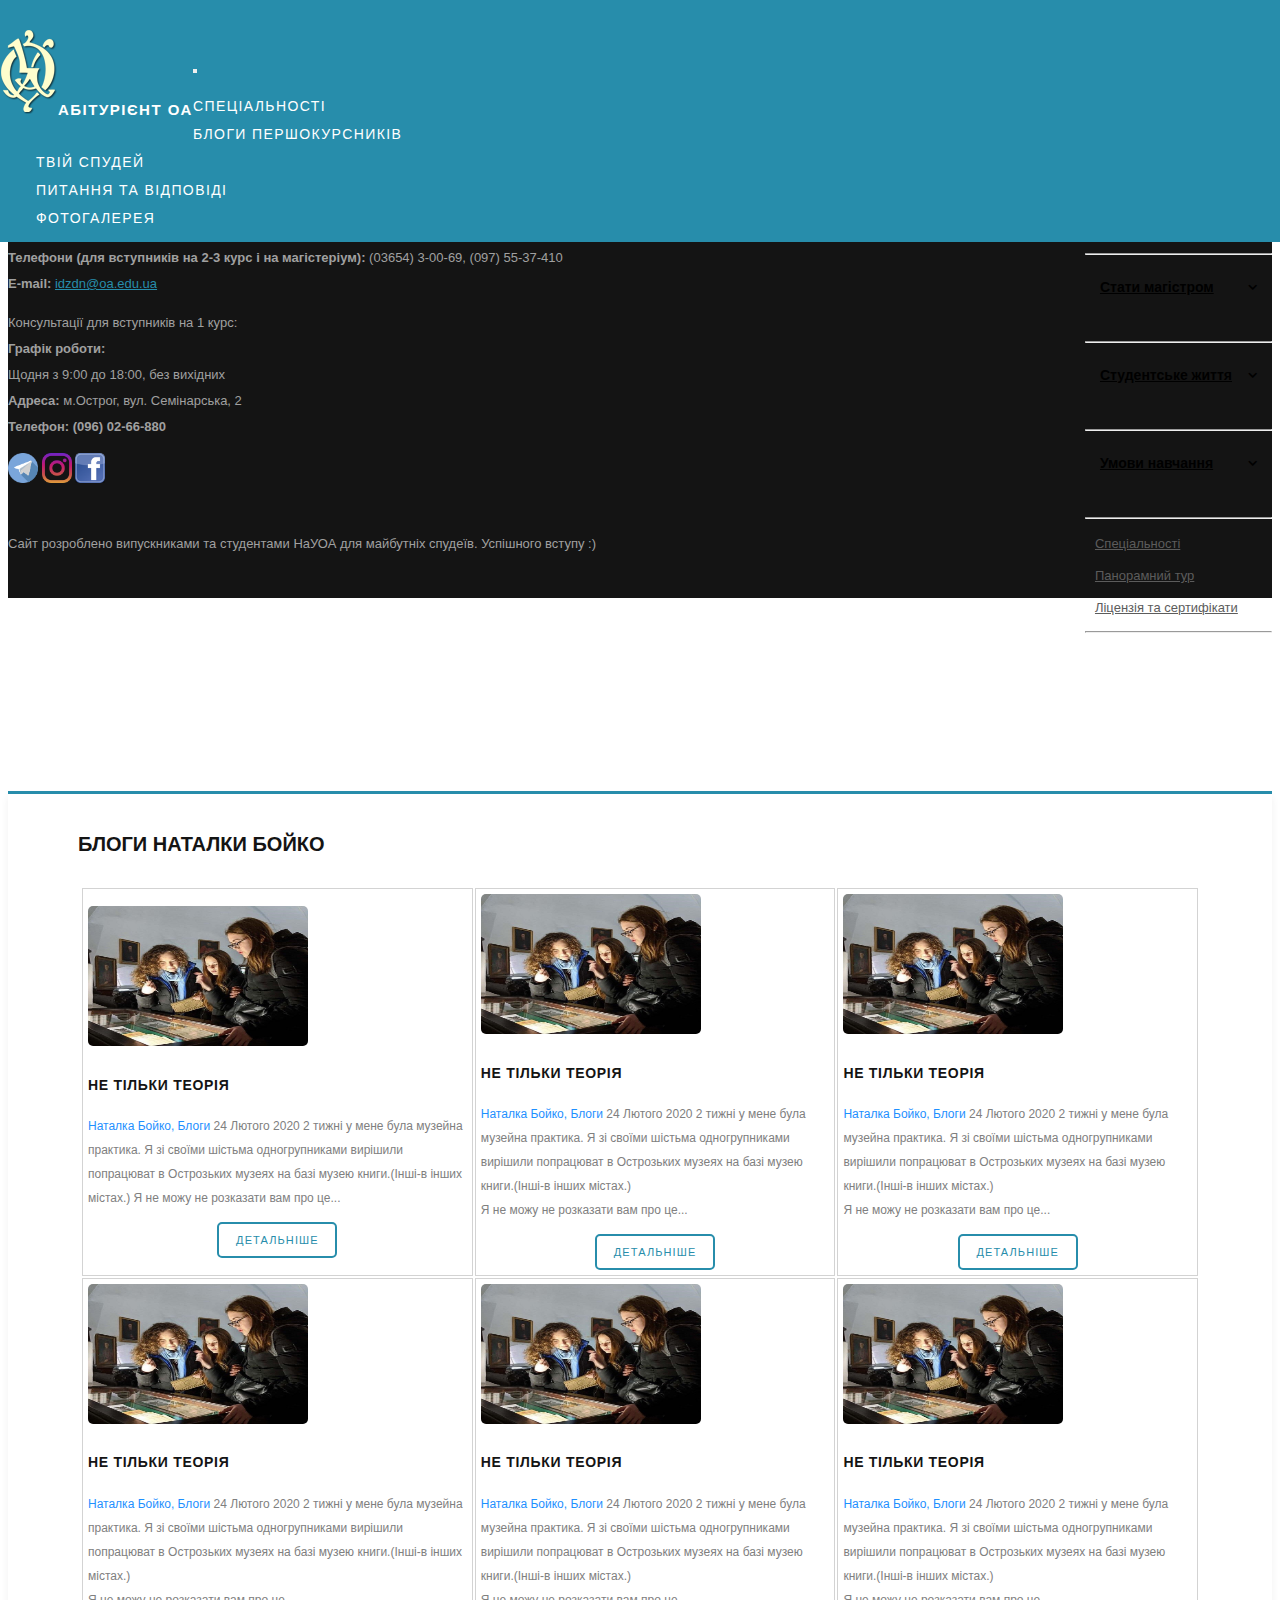
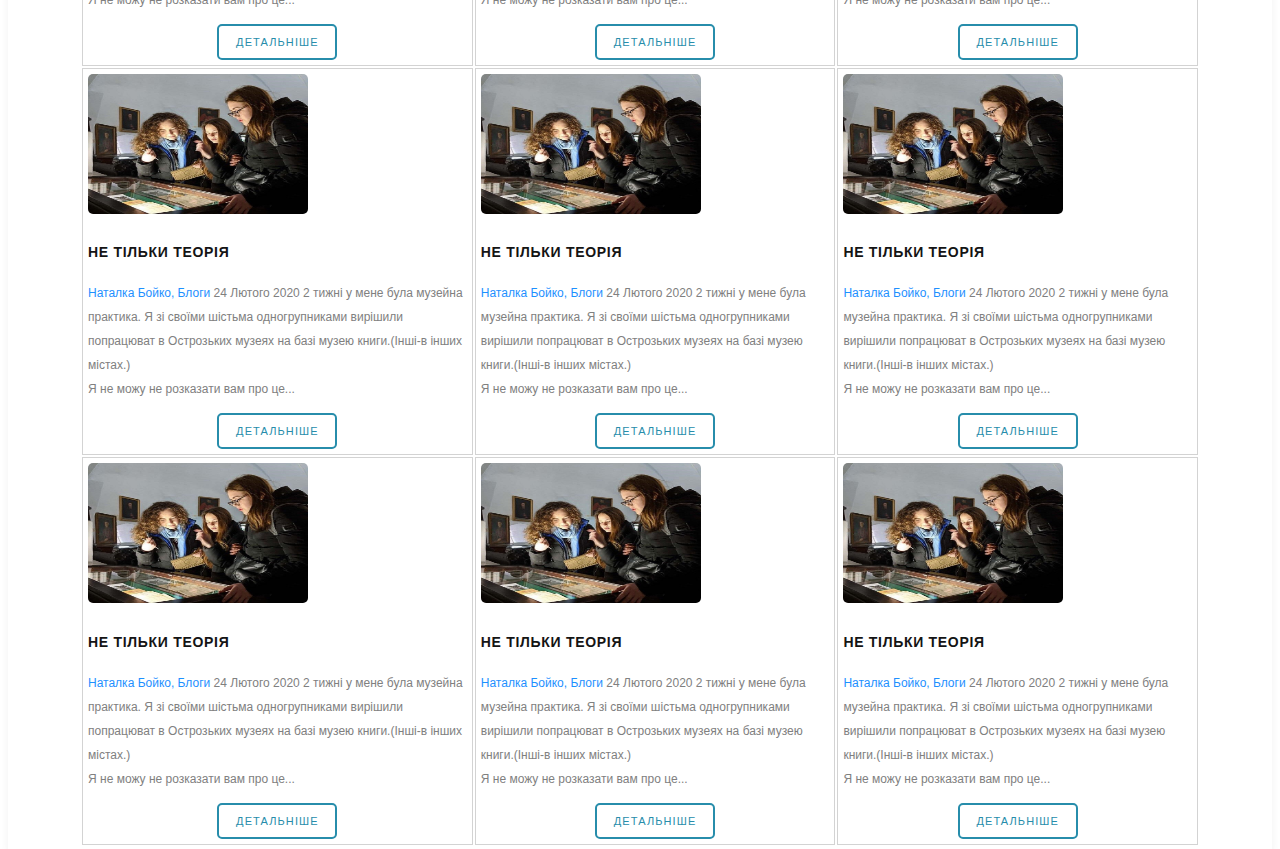
==== blog2.html @ a902b297 "blog2" ====
<!DOCTYPE HTML>
<html>

<head>
  <meta charset="utf-8">
  <meta name="viewport" content="width=device-width, initial-scale=1">
  <title></title>

  <!-- Favicons -->

 

  <!-- Fonts -->

 
  <!-- Styles -->

  <link href="css/style.css" rel="stylesheet" media="screen">
  <link href="style.css" rel="stylesheet" media="screen">
  <script src="https://code.jquery.com/jquery-3.2.1.js"></script>
  <link href="https://maxcdn.bootstrapcdn.com/font-awesome/4.7.0/css/font-awesome.min.css" rel="stylesheet">
  
  <script>
    $(document).ready(function () {

        $('.panel-heading-acc').click(function () {
            $(this).toggleClass('in').next().slideToggle();
            $('.panel-heading-acc').not(this).removeClass('in').next().slideUp();
        });

    });
    $(document).ready(function () {

$('.panel-heading-menu').click(function () {
    $(this).toggleClass('in').next().slideToggle();
    $('.panel-heading-menu').not(this).removeClass('in').next().slideUp();
});

});
</script>

</head>

<body>
    <header id="top" class="navbar headerfixed">
       <div class="container ">
       
        <div class="navbar-header">
          <button type="button" class="navbar-toggle collapsed" data-toggle="collapse" data-target="#navbar-collapse">
            <span class="sr-only">Показати навігацію</span>
            <span class="icon-bar"></span>
            <span class="icon-bar"></span>
            <span class="icon-bar"></span>
          </button>
          <a href="#home" class="brand a_ js-target-scroll">
            <span class="text-primary"><img src="logoeblem.png" id="emblem" alt="IT"/>Абітурієнт ОА
          </a>
        </div>
        <div class="collapse navbar-collapse" id="navbar-collapse">
          <ul class="nav navbar-nav navbar-right">
            <li >
              <a href="#profession" class="js-target-scroll">Спеціальності</a>
            </li>
            <li>
              <a href="#blogs" class="js-target-scroll">Блоги першокурсників</a>
            </li>
            <li>
              <a href="#spudei" class="js-target-scroll">Твій спудей</a>
            </li>
            <li>
              <a href="#answer" class="js-target-scroll">Питання та відповіді</a>
            </li>
            <li>
                <a href="#gallery" class="js-target-scroll">Фотогалерея</a>
            </li>
          </ul>
        </div>
      </div>  
    </header>

    <!-- Home -->

<div class="container "> 
<div class="col-lg-3 col-md-3 col-sm-12 col-12 menu">

    <div class="panel-accordion">
        <div class="panel-heading-menu">
            <a href="#panel" ><b>Стати бакалавром</b></a>
        </div>
        <div class="panel-collapses">
            <div class="panel-body-acc">
                <a class="p_menu" href="#">Перелік конкурсних предметів 2020</a></br>
                <a class="p_menu" href="#">Документи та строки прийому</a></br>
                <a class="p_menu" href="#">Максимальні обсяги та кваліфіковані</br> мініуми дуржавного замовлення 2019</a></br>
                <a class="p_menu" href="#">Вартість навчання</a></br>
                <a class="p_menu" href="#">Розрахунок конкурсного бала</a></br>
                <a class="p_menu" href="#">Графіки вступних випробувань</a></br>
                <a class="p_menu" href="#">Програми вступних випробувань</a></br>
                <a class="p_menu" href="#">Спеціальні умови на здобуття вищої освіти</a></br>
                <a class="p_menu" href="#">Сільський коефіцієнт</a></br>
                <a class="p_menu" href="#">Питання та відповіді</a>
        </div>
    </div>
    </div>
    <hr>
    <div class="panel-accordion">
        <div class="panel-heading-menu">
            <a href="#panel"><b>Стати магістром</b></a>
        </div>
        <div class="panel-collapses">
            <div class="panel-body-acc">
                <a class="p_menu" href="#">Документи та строки прийому</a></br>
                <a class="p_menu" href="#">Розклади вступних випробувань</a></br>
                <a class="p_menu" href="#">Програми вступних випробувань</a></br>
                <a class="p_menu" href="#">Державне замовлення</a></br>
                <a class="p_menu" href="#">Вартість навчання</a></br>
                <a class="p_menu" href="#">Зно для вступу на магістратуру</a>
        </div>
    </div>
    </div>

    <hr>
    <div class="panel-accordion">
        <div class="panel-heading-menu">
            <a href="#panel"><b>Студентське життя</b></a>
        </div>
        <div class="panel-collapses">
            <div class="panel-body-acc">
                <a class="p_menu" href="#">Студентське радіо</a></br>
                <a class="p_menu" href="#">Традиційні заходи</a></br>
                <a class="p_menu" href="#">Спортивні секції</a></br>
                <a class="p_menu" href="#">Спортивні змагання</a></br>
                <a class="p_menu" href="#">Сертифікатні програми</a></br>
                <a class="p_menu" href="#">Військова кафедра</a></br>
                <a class="p_menu" href="#">Братство спудеїв</a></br>
        </div>
    </div>
    </div>
    <hr>
    <div class="panel-accordion">
        <div class="panel-heading-menu">
            <a href="#panel"><b>Умови навчання</b></a>
        </div>
        <div class="panel-collapses">
            <div class="panel-body-acc">
                <a class="p_menu" href="#">Студентське радіо</a></br>
                <a class="p_menu" href="#">Традиційні заходи</a></br>
                <a class="p_menu" href="#">Спортивні секції</a></br>
                <a class="p_menu" href="#">Спортивні змагання</a></br>
                <a class="p_menu" href="#">Сертифікатні програми</a></br>
                <a class="p_menu" href="#">Військова кафедра</a></br>
                <a class="p_menu" href="#">Братство спудеїв</a></br>
        </div>
    </div>
    </div>
    <hr>
<a class="p_menu" href="#">Спеціальності</a></br>
<a class="p_menu" href="#">Панорамний тур</a></br>
<a class="p_menu" href="#">Ліцензія та сертифікати</a></br>
<hr>
</div>
<div class="col-lg-9 col-md-9 col-sm-12  col-12 contain" >
   

        <div class="card card_b">
            <div class="card-body ">
                <p class="p_blog"><b>БЛОГИ НАТАЛКИ БОЙКО</b></p>
                <table>
                    <tr> 
                        <td>
<img src="./blog2.jpg" alt="face" class="rounded img_blog"/>
<h4>НЕ ТІЛЬКИ ТЕОРІЯ</h4>
<p class="p_cards">
    <span>Наталка Бойко, Блоги </span> 24 Лютого 2020
    2 тижні у мене була музейна практика.
    Я зі своїми шістьма одногрупниками вирішили 
    попрацюват в Острозьких музеях на базі музею
    книги.(Інші-в інших містах.)
    Я не можу не розказати вам про це...
</p>
<button type="button" class="more btn btn-outline-info">Детальніше</button>
                        </td>
                        <td><img src="./blog2.jpg" alt="face" class=" rounded-circle img_blog"/>
                            <h4>НЕ ТІЛЬКИ ТЕОРІЯ</h4>
                            <p class="p_cards">
                                <span>Наталка Бойко, Блоги </span> 24 Лютого 2020
                                2 тижні у мене була музейна практика.
                                Я зі своїми шістьма одногрупниками вирішили 
                                попрацюват в Острозьких музеях на базі музею
                                книги.(Інші-в інших містах.)<br>
                                Я не можу не розказати вам про це...
                            </p>
                            <button type="button" class="more btn btn-outline-info">Детальніше</button></td>
                        <td><img src="./blog2.jpg" alt="face" class="rounded img_blog"/>
                            <h4>НЕ ТІЛЬКИ ТЕОРІЯ</h4>
                            <p class="p_cards">
                                <span>Наталка Бойко, Блоги </span> 24 Лютого 2020
                                2 тижні у мене була музейна практика.
                                Я зі своїми шістьма одногрупниками вирішили 
                                попрацюват в Острозьких музеях на базі музею
                                книги.(Інші-в інших містах.)<br>
                                Я не можу не розказати вам про це...
                            </p>
                            <button type="button" class="more btn btn-outline-info">Детальніше</button>
                        </td>
                   
                        </tr>
                        <tr> 
                            <td>
    <img src="./blog2.jpg" alt="face" class="rounded img_blog"/>
    <h4>НЕ ТІЛЬКИ ТЕОРІЯ</h4>
    <p class="p_cards">
        <span>Наталка Бойко, Блоги </span> 24 Лютого 2020
        2 тижні у мене була музейна практика.
        Я зі своїми шістьма одногрупниками вирішили 
        попрацюват в Острозьких музеях на базі музею
        книги.(Інші-в інших містах.)<br>
        Я не можу не розказати вам про це...
    </p>
    <button type="button" class="more btn btn-outline-info">Детальніше</button>
                            </td>
                            <td><img src="./blog2.jpg" alt="face" class="rounded img_blog"/>
                                <h4>НЕ ТІЛЬКИ ТЕОРІЯ</h4>
                                <p class="p_cards">
                                    <span>Наталка Бойко, Блоги </span> 24 Лютого 2020
                                    2 тижні у мене була музейна практика.
                                    Я зі своїми шістьма одногрупниками вирішили 
                                    попрацюват в Острозьких музеях на базі музею
                                    книги.(Інші-в інших містах.)<br>
                                    Я не можу не розказати вам про це...
                                </p>
                                <button type="button" class="more btn btn-outline-info">Детальніше</button></td>
                            <td><img src="./blog2.jpg" alt="face" class="rounded img_blog"/>
                                <h4>НЕ ТІЛЬКИ ТЕОРІЯ</h4>
                                <p class="p_cards">
                                    <span>Наталка Бойко, Блоги </span> 24 Лютого 2020
                                    2 тижні у мене була музейна практика.
                                    Я зі своїми шістьма одногрупниками вирішили 
                                    попрацюват в Острозьких музеях на базі музею
                                    книги.(Інші-в інших містах.)<br>
                                    Я не можу не розказати вам про це...
                                </p>
                                <button type="button" class="more btn btn-outline-info">Детальніше</button></td>
                       
                            </tr>
                        <tr> 
                                <td>
        <img src="./blog2.jpg" alt="face" class="rounded img_blog"/>
        <h4>НЕ ТІЛЬКИ ТЕОРІЯ</h4>
        <p class="p_cards">
            <span>Наталка Бойко, Блоги </span>24 Лютого 2020
            2 тижні у мене була музейна практика.
            Я зі своїми шістьма одногрупниками вирішили 
            попрацюват в Острозьких музеях на базі музею
            книги.(Інші-в інших містах.)<br>
            Я не можу не розказати вам про це...
        </p><button type="button" class="more btn btn-outline-info">Детальніше</button>
                                </td>
                                <td><img src="./blog2.jpg" alt="face" class="rounded img_blog"/>
                                    <h4>НЕ ТІЛЬКИ ТЕОРІЯ</h4>
                                    <p class="p_cards">
                                        <span>Наталка Бойко, Блоги </span>24 Лютого 2020
                                        2 тижні у мене була музейна практика.
                                        Я зі своїми шістьма одногрупниками вирішили 
                                        попрацюват в Острозьких музеях на базі музею
                                        книги.(Інші-в інших містах.)<br>
                                        Я не можу не розказати вам про це...
                                    </p>
                                    <button type="button" class="more btn btn-outline-info">Детальніше</button></td>
                                <td><img src="./blog2.jpg" alt="face" class="rounded img_blog"/>
                                    <h4>НЕ ТІЛЬКИ ТЕОРІЯ</h4>
                                    <p class="p_cards">
                                        <span>Наталка Бойко, Блоги </span>24 Лютого 2020
                                        2 тижні у мене була музейна практика.
                                        Я зі своїми шістьма одногрупниками вирішили 
                                        попрацюват в Острозьких музеях на базі музею
                                        книги.(Інші-в інших містах.)<br>
                                        Я не можу не розказати вам про це...
                                    </p>
                                    <button type="button" class="more btn btn-outline-info">Детальніше</button></td>
                           
                                </tr>
                          
                                <tr> 
                                    <td>
            <img src="./blog2.jpg" alt="face" class="rounded img_blog"/>
            <h4>НЕ ТІЛЬКИ ТЕОРІЯ</h4>
            <p class="p_cards">
                <span>Наталка Бойко, Блоги </span> 24 Лютого 2020
                2 тижні у мене була музейна практика.
                Я зі своїми шістьма одногрупниками вирішили 
                попрацюват в Острозьких музеях на базі музею
                книги.(Інші-в інших містах.)<br>
                Я не можу не розказати вам про це...
            </p><button type="button" class=" more btn btn-outline-info">Детальніше</button>
                                    </td>
                                    <td><img src="./blog2.jpg" alt="face" class="rounded img_blog"/>
                                        <h4>НЕ ТІЛЬКИ ТЕОРІЯ</h4>
                                        <p class="p_cards">
                                            <span>Наталка Бойко, Блоги </span> 24 Лютого 2020
                                            2 тижні у мене була музейна практика.
                                            Я зі своїми шістьма одногрупниками вирішили 
                                            попрацюват в Острозьких музеях на базі музею
                                            книги.(Інші-в інших містах.)<br>
                                            Я не можу не розказати вам про це...
                                        </p>
                                        <button type="button" class="more btn btn-outline-info">Детальніше</button></td>
                                    <td><img src="./blog2.jpg" alt="face" class="rounded img_blog"/>
                                        <h4>НЕ ТІЛЬКИ ТЕОРІЯ</h4>
                                        <p class="p_cards">
                                            <span>Наталка Бойко, Блоги </span> 24 Лютого 2020
                                            2 тижні у мене була музейна практика.
                                            Я зі своїми шістьма одногрупниками вирішили 
                                            попрацюват в Острозьких музеях на базі музею
                                            книги.(Інші-в інших містах.)<br>
                                            Я не можу не розказати вам про це...
                                        </p>
                                        <button type="button" class="more btn-outline-info  btn">Детальніше</button></td>
                               
                                    </tr>
                                
                   </table> 






                    
              </div>
        </div>    
    </div>

</div>
    
 

 <footer id="footer" class="footer text-white">
    <div class="footer-bottom">
      <div class="container">
<div class="row">
<div class="col-md-4 col-lg-4">
 <p>Приймальна комісія</p>
 <p></p><strong>Графік роботи:</strong><br />
     Понеділок &#8211; п&#8217;ятниця: 9:00 &#8211; 17:00</p><br />
     <p><strong>Адреса:</strong> м.Острог, вул. Семінарська, 2<br />
     <strong>Телефони (для вступників на 2-3 курс і на магістеріум):</strong> (03654) 3-00-69, (097) 55-37-410<br />
     <strong>E-mail:</strong> <a href="mailto:idzdn@oa.edu.ua">idzdn@oa.edu.ua</a></p>
     </div>

<div class="col-md-4 col-lg-4">
<p>Консультації для вступників на 1 курс:<br />
<strong>Графік роботи:</strong><br />
Щодня з 9:00 до 18:00, без вихідних<br />
<strong>Адреса:</strong> м.Острог, вул. Семінарська, 2<br />
<strong>Телефон: (096) 02-66-880</strong></p>
</div>

<div class="col-md-4 col-lg-4">
   <a href="https://t.me/admissionoa2020" target="_blank"><img src="img\icons\telegram.png" class="inst" alt=""></a>
  <a href="https://www.instagram.com/ostrohacademy1576/" target="_blank" ><img src="img\icons\inst.png" class="inst" alt=""></a>
    <a href="https://www.facebook.com/vstupoa/" target="_blank" ><img src="img\icons\fb.png" class="inst" alt=""></a>
 <p ><br />Сайт розроблено випускниками та студентами НаУОА для майбутніх спудеїв. Успішного вступу :)</p>
 <p><!--BEGIN JIVOSITE CODE {literal} <br />
 <script type='text/javascript'>
 (function(){ var widget_id = 'gRzGGBAyOT';var d=document;var w=window;function l(){
 var s = document.createElement('script'); s.type = 'text/javascript'; s.async = true; s.src = '//code.jivosite.com/script/widget/'+widget_id; var ss = document.getElementsByTagName('script')[0]; ss.parentNode.insertBefore(s, ss);}if(d.readyState=='complete'){l();}else{if(w.attachEvent){w.attachEvent('onload',l);}else{w.addEventListener('load',l,false);}}})();</script><br />
 <!-- {/literal} END JIVOSITE CODE-->
</p>
 </div>                              
</div>
</div>
</div>
</footer> 

  
  

  <!-- Modals -->


  <!-- SCRIPTS -->

  <script src="js/jquery.min.js"></script>
  <script src="js/bootstrap.min.js"></script>
  <!-- <script src="js/jquery.viewport.js"></script>
  <script src="js/smoothscroll.js"></script>
  <script src="js/jquery.validate.min.js"></script>
  <script src="js/jquery.ajaxchimp.min.js"></script>
  <script src="js/jQuerySimpleCounter.js"></script>
  <script src="js/wow.min.js"></script>
  <script src="js/jquery.stellar.min.js"></script>
  <script src="js/jquery.magnific-popup.js"></script>
  <script src="js/owl.carousel.min.js"></script>
  <script src="js/imagesloaded.pkgd.js"></script>
  <script src="js/isotope.pkgd.min.js"></script>
  <script src="js/interface.js"></script> -->

</body>
</html>
---- css/style.css ----
/* ------------------------------------------------------------------------------

  Template Name: Revo Studio 
  Description: Revo Studio - Creative HTML Template
  Author: Murren
  Author URI: http://themeforest.net/user/murren20
  Version: 1.0
  
  1.  Global

      1.1 General
      1.2 Loader
      1.3 Typography
      1.4 Fields
      1.5 Buttons
      1.6 Icons
      1.7 Colors
      1.8 Backgrounds
      1.9 Content styles

  2.  Header 

      2.1 Brand
      2.2 Navigation
      2.3 Affix

  3.  Main
  4.  About

      4.1 Services

  5.  Portfolio

      5.1 Magnific popup

  6.  Team
  7.  Features
  8.  Reviews

      8.1 Owl carousel

  9.  Prices
  10. Blog
  11. Contact
  12. Footer
  13. Modals
  14. Responsive styles

      14.1 Min width 768px
      14.2 Min width 992px
      14.3 Min width 1200px

    
    
/*-------------------------------------------------------------------------------
  1. Global
-------------------------------------------------------------------------------*/



/* 1.1 General */



@import url('bootstrap.min.css');
@import url('font-awesome.min.css');
@import url('hover.css');
@import url('animate.css');
@import url('magnific-popup.css');
@import url('owl.carousel.css');
@import url('owl.transitions.css');
@import url('settings.css');
@import url('layers.css');
@import url('navigation.css');
@import url('progress.css');


html{
  -webkit-font-smoothing: antialiased;
}

body{
  font-family: 'Hind', sans-serif;
  font-size: 16px;
  font-weight: 400;
  line-height: 2;
  color:#141414;
  overflow-x:hidden;
  padding-right: 0!important;
}

p{
  font-weight: 400;
}

::-webkit-scrollbar{
  width: 8px;
  height: 8px;
}

::-webkit-scrollbar-thumb {
  cursor: pointer;
  background: #ffc222; /*#ffc222*/
}

::selection{
  background-color:#ffc222;
  color:#fff;
}

-webkit-::selection{
    background-color:#ffc222;
    color:#fff;
}

::-moz-selection{
    background-color:#ffc222;
    color:#fff;
}



/* 1.2 Loader */



.loader{
  position: fixed;
  overflow: hidden;
  z-index: 100;
  left: 0;
  top: 0;
  width: 100%;
  height: 100%;
  background:#141414;
  color:#fff;
  text-align: center;
}

.loader-brand{
  position: absolute;
  left:0;
  width: 100%;
  top:50%;
  -webkit-transform: translate(0, -50%);
      -ms-transform: translate(0, -50%);
       -o-transform: translate(0, -50%);
          transform: translate(0, -50%);
}

.loader-brand img{
  max-width: 90%;
}



/* 1.3 Typography */



h1,
.h1{ 
  font-size: 50px;
  letter-spacing: 0.1em;
  text-transform: uppercase;
  line-height: 1.3;
  font-weight: 700;
  margin:0;
}

h2,
.h2{ 
  position: relative;
  font-size: 28px;
  line-height: 1.4;
  letter-spacing: 0.1em;
  text-transform: uppercase;
  font-weight: 700;
  color: #141414;
}

h3,
.h3{
  font-size: 17px;
  line-height: 1.25;
  font-weight: 700;
  color:#141414;
  margin-top: 20px;
  margin-bottom: 10px;
}

h4,
.h4{
  font-size: 14px;
  line-height:1.4;
  font-weight: 700;
  color:#141414;
  letter-spacing: 0.05em;
  text-transform: uppercase;
}

h4 a,
.h4 a{
  color: inherit;
}

h4 a:hover,
.h4 a:hover{
  color:#278dab;
  text-decoration:none;
}

ul,
ol {
  margin-top:0px;
  margin-bottom: 10px;
}

ul{
  list-style: none;
  padding-left: 0;
}

ol li,
ul li{
  margin-top: 10px;
}

blockquote{
  margin:40px 0;
  background-color: #f6f6f6;
  padding: 30px;
  position: relative;
  border-left-color:#278dab;
  font-size: inherit;
  line-height: 1.7;
  color: #6B6B6B;
}

a {
  color:#278dab;
  -webkit-transition: all .3s ease-out;
       -o-transition: all .3s ease-out;
          transition: all .3s ease-out;
}

a:hover,
a:focus {
  color: #278dab;
  outline: none;
}

a:focus{
  text-decoration: none;
}



/* 1.4 Fields */



.form-control,
textarea.form-control{
  height: 54px;
  color: #9F9F9F;
  border-radius:0;
  padding-left: 22px;
  text-transform: uppercase;
  color: #141414;
  background-color: transparent;
  border:2px solid #141414;
  letter-spacing: 0.1em;
  -webkit-box-shadow:none;
          box-shadow:none;
  -webkit-transition: all .15s;
       -o-transition: all .15s;
          transition: all .15s;
}

.form-control-sm,
textarea.form-control-sm{
  font-size:11px;
  letter-spacing: 0.1em;
  height: 40px;
  padding: 13px 13px 13px;
  color: #fff;
  border-radius:0;
  text-transform: uppercase;
  color: #fff;
  background-color: transparent;
  border:2px solid #fff;
  letter-spacing: 0.1em;
  -webkit-box-shadow:none;
          box-shadow:none;
  -webkit-transition: all .15s;
       -o-transition: all .15s;
          transition: all .15s;
}

.form-control-white,
textarea.form-control-white{
  border-color: #fff;
  color: #fff;
}

.form-control:focus,
.form-control-sm:focus {
  border-color:#278dab;
  outline: 0;
  -webkit-box-shadow:none;
          box-shadow:none;
}

textarea.form-control{
  height: 188px;
  padding-top: 14px;
  resize:none;
}

.form-control::-moz-placeholder {
  color: #141414;
  opacity: 1;
}

.form-control:-ms-input-placeholder {
  color: #141414;
}

.form-control::-webkit-input-placeholder {
  color: #141414;
}

.form-control-white::-moz-placeholder{
  opacity: 1;
  color: #fff;
}

.form-control-white::-ms-input-placeholder {
  color: #fff;
}

.form-control-white::-webkit-input-placeholder {
  color: #fff;
}

.form-control-sm::-moz-placeholder{
  color: #fff;
}

.form-control-sm::-ms-input-placeholder {
  color: #fff;
}

.form-control-sm::-webkit-input-placeholder {
  color: #fff;
}

.form-control.error,
.form-control-sm.error{
  border-color:#278dab;
}

.form-group{
  margin-bottom: 40px;
}

.form-group-sm{
  margin-bottom: 15px;
}

.col-form{
  margin-top: 40px;
}

.row-form{
  margin-top: -40px;
}

.wobble-error{
  -webkit-animation: hvr-wobble-horizontal 1s ease-in-out 0s 1 normal;
           animation: hvr-wobble-horizontal 1s ease-in-out 0s 1 normal;
}

label.mc-label,
label.error{
  display: block;
  text-align: left;
  font-size: 11px;
  font-weight: 400;
  text-transform: uppercase;
  letter-spacing: 0.1em;
  margin:10px 20px 0;
}

label.mc-label{
  margin:10px 13px 0;
}

label.mc-label .fa{
  color: #278dab;
}


/* 1.5 Buttons */



.btn{
  position: relative;
  display: inline-block;
  border:2px solid #278dab;
  /* padding:13px 45px 12px; */
  text-decoration: none;
  font-size: 13px;
  color:#fff;
  letter-spacing: 0.1em;
  font-weight: 500;
  border-radius: 0;
  text-transform: uppercase;
  background-color: #278dab;
  -webkit-transition: all .3s ease-out;
          transition: all .3s ease-out;
}

.btn-round{
  border-radius: 25px;
}

.btn-sm{
  padding: 8px 30px 7px;
  font-size: 11px;
}

.btn:focus{
  outline: none!important;
  -webkit-box-shadow:none;
  box-shadow: none;
}

.btn:hover,
.btn:focus{
  border-color:#278dab;
  background-color: transparent;
}

.btn-light{
  background-color: #f0f5f9;
  border-color:#f0f5f9; 
  color: #141414;
}

.btn-light:hover,
.btn-light:focus{
  color:#fff;
  background-color: #ffc222;
}

.btn-white{
  color: #141414;
  background-color:#fff;
  border-color: #fff;
}

.btn-white:hover,
.btn-white:focus{
  color:#fff;
  background-color: #278dab;
  border-color: #278dab;
}

.btn-b-white{
  border:2px solid #fff;
  background-color:transparent;
}

.btn-b-white:hover,
.btn-b-white:focus,
.btn-hvr-white:hover,
.btn-hvr-white:focus{
  color: #141414;
  background-color: #fff;
  border-color: #fff;
}

.btn-b-dark{
  color: #141414;
  border:2px solid #141414;
  background-color:transparent;
}

.btn-b-dark:hover,
.btn-b-dark:focus{
  color:#fff;
  background-color: #278dab;
} 



/* 1.6 Icons */



.icon-circle,
.icon-circle-white{
  display: inline-block;
  text-align: center;
  width: 100px;
  height: 100px;
  line-height: 100px;
  border-radius: 50%;
  border:2px solid #278dab;
}

.icon-circle .fa,
.icon-circle-white .fa{
  font-size:40px;
  color:#278dab;
  vertical-align: middle;
}

.icon-circle-white{
    border-color: #fff;
}

.icon-circle-white .fa{
    color: #fff;
}

.icon-circle-2{
  display: inline-block;
  text-align: center;
  width: 80px;
  height: 80px;
  line-height: 80px;
  border-radius: 50%;
  background:#278dab;
}

.icon-circle-2 .fa{
  font-size:30px;
  color:#fff;
  vertical-align: middle;
}

.icon-circle-3{
  display: inline-block;
  text-align: center;
  width: 80px;
  height: 80px;
  line-height: 80px;
  border-radius: 50%;
  border:2px solid #fff;
}

.icon-circle-3 .fa{
  font-size:30px;
  color:#fff;
  vertical-align: middle;
}

.icon-circle-3.dark{
  border-color: #141414;
}

.icon-circle-3.dark .fa{
  color: #141414;
}

.fa{
  display: inline-block;
  color: inherit;
}

a.fa:hover,
a.fa:focus{
  text-decoration: none;
}


/* 1.7 Colors */



.text-white{
  color:#fff;
}

.text-primary{
  color:#ffffff;

}



/* 1.8 Backgrouns */



.bgc-light{
  background-color:#f0f5f9;
}

.bgc-primary{
  background-color:#278dab;
}

#logoit {
  /*transform: rotate(30deg);*/
  width: 50px;
  height: 50px;
  margin-right: 5px;
}

/* 1.9 Content styles */


.layout{
  overflow: hidden;
}

.section{
  padding-top: 120px;
  padding-bottom: 120px;
}

.section-title{
  margin:0 0 15px 0;
}

.section-content{
  margin-top: 10px;
}

.spacer,
.spacer-white{
  position: relative;
  width: 50px;
  height: 1px;
  background-color: #278dab;
  margin:20px auto 20px;
}

.spacer .line,
.spacer-white .line{
  position: absolute;
  line-height: 1;
  left: 0;
  width: 100%;
  top:-10px;
}

.spacer .dot,
.spacer-white .dot{
  display: inline-block;
  width: 5px;
  height: 5px;
  border-radius: 50%;
  background-color: #278dab;
}

.spacer-white{
  background-color: #fff;
}

.spacer-white .dot{
  background-color: #fff;
}

header .spacer{
  margin-bottom: 0;
}

header .spacer + *{
  margin-top: 20px;
}

.bg-left-fluid{
  position: absolute;
  padding: 0;
  left:0;
  top:0;
  bottom: 0;
  overflow: hidden;
}

.bg-right-fluid{
  position: absolute;
  padding: 0;
  right:0;
  top:0;
  bottom: 0;
  overflow: hidden;
}

.footer {
padding-top: 15px;
font-size: 10px;
  color: #a0a0a0;
  letter-spacing: normal;
}
.footer-widgets {
  padding-bottom: 1em;
  padding-top: 1em;
}
.bg-left-fluid.bordered:after,
.bg-right-fluid.bordered:after{
  content:'';
  position: absolute;
  left: 20px;
  top:20px;
  right: 20px;
  bottom: 20px;
  border:1px solid rgb(93, 34, 255);
}

.row-base{
  margin-top: -30px;
}

.col-base{
  margin-top: 30px;
}

.row-columns{
  margin-top: -50px;
}

.column{
  margin-top: 50px;
}


/* 1.10 Helpers */



.masked{
  position: relative;
}

.masked:before{
  content:'';
  position: absolute;
  left: 0;
  top:0;
  width: 100%;
  height: 100%;
  background-color: rgba(14,14,14,0.65);
}

.rel-1{
  position: relative;
  z-index:1;
}

.pt-0{
  padding-top: 0;
}

.pb-0{
  padding-bottom: 0;
}

.parallax{
  background-attachment: fixed!important;
}

.mobile .parallax{
  background-attachment: scroll!important;
}



/*-------------------------------------------------------------------------------
  2. Header
-------------------------------------------------------------------------------*/



.navbar{
  background-color: #278dab;
  position: absolute;
  z-index: 30;
 
  left:0;
  width: 100%;

  margin:0;
  border:0;
  border-radius: 0;
}
.navbar .brand{
  float: left;
}
#eblem{
  width: 55px;
  height: 55px;
}
@media(min-width:768px){
  .navbar .brand{
    float: left;
    margin-top: -20px;
  }

}

.navbar-toggle{
    padding: 0;
}

.navbar-toggle .icon-bar{
  background-color:#ffc222;
  height: 2px;
  width: 30px; 

}


.navbar-toggle.collapsed .icon-bar{
  background-color: #fff;
}


@media (max-height: 320px ){
  .navbar .navbar-collapse{
    max-height: 240px;
  }
}



/* 2.1 Brand */



.brand{
  display: inline-block;
  background-color: #278dab;
  text-align: center;
  font-size:15px;
  line-height: 1;
  text-transform: uppercase;
  font-weight: 700;
  color: #fff;
  letter-spacing: 0.1em;
 

}
@media(max-width: 768px){
  .brand{
    font-size:13px;
  }
}
.a_{
  padding: 0px 0px 10px 0px;
}

.brand span{
  display: inline-block;

}


.brand:hover,
.brand:focus{
  text-decoration: none;
}



/* 2.2 Navigation */



.navbar-nav{
  margin-top: 10px ;
       /*KRYTO margin-top: 4px;   */
  font-size: 12px;
  letter-spacing: 0.1em;
  text-transform: uppercase;
}

.navbar-nav li{
  position: relative;
  margin-top: 0;
  -webkit-perspective: 2000px;
  perspective: 2000px;
  border-bottom: 1px solid rgba(255,255,255,0.05);
}

.navbar-nav li a{
  color: #fff;
  text-decoration: none;
  padding:12px 20px;
  -webkit-transition:background-color 0.3s;
  -o-transition:background-color 0.3s;
  transition:background-color 0.3s;
}

.navbar-nav li a:hover,
.navbar-nav li a:focus,
.navbar-nav .active > a{
  background-color: transparent;

}

.navbar-nav > li > a:hover,
.navbar-nav > .active > a{
  background-color: #278dab;
}

.navbar-nav li .submenu{
  display: none;
  position: absolute;
  left:-15px;
  top:150%;
  visibility: hidden;
  overflow: hidden;
  opacity: 0;
  z-index: 10;
  -webkit-transition: all .3s ease-out;
  -moz-transition: all .3s ease-out;
  transition: all .3s ease-out;
}

 .navbar-nav li ul{
  margin-top: 21px;
  min-width: 200px;
  background: rgba(14,14,14,0.9);
  
} 

.navbar-nav li:hover .submenu{
  top:100%;
  visibility: visible;
  opacity: 1;
}

.navbar-nav li li{
  border-bottom: 1px solid rgba(255,255,255,0.05);
}

.navbar-nav li li:last-child{
  border-bottom: 0;
}

.navbar-nav li li a{
  display: block;
  padding: 12px 20px 10px;
}



/* 2.3 Affix */



.navbar.affix{
  position: fixed;
  top:0;
  background-color:rgba(14,14,14,0.95);
  padding-top:20px;
  box-shadow: 0 0 15px rgba(0,0,0,0.2);
}


.navbar.affix .navbar-nav > li > a:hover, 
.navbar.affix .navbar-nav > .active > a{
  color: #fff;
}




/*-------------------------------------------------------------------------------
  3. Main
-------------------------------------------------------------------------------*/



.main-about{
  background: url(../img/bg/main-about.jpg) center 0 no-repeat;
  background-size:cover;
}

.main-about2{
  background: url(../img/bg/main-about2.jpg) center 0 no-repeat;
  background-size:cover;
}

.opener{
  color:#fff;
  text-align: center;
  position: relative;
  z-index: 1;
  padding: 200px 0 150px;
}

.opener h2{
  color: #fff;
  font-size: 30px;
  letter-spacing: 0.4em;
  margin: 0;
  font-weight:600;
}

.rev_slider{
  color: #fff;
  min-height: 420px;
  background-color: #141414;
}

.tp-caption{
  text-align: center;
}

.main .btn{
  padding-left: 30px;
  padding-right: 30px;
}

.ares.tparrows{
  min-width: 50px;
  min-height: 50px;
  -webkit-transition: 0.5s;
  transition: 0.5s;
  background-color: rgba(255,255,255,0.9);
}

.ares.tparrows.tp-leftarrow{
  margin-left: 40px;
}

.ares.tparrows.tp-rightarrow{
  margin-right: 40px;
}

.ares.tparrows.tp-leftarrow:before,
.ares.tparrows.tp-rightarrow:before{
  font-family: 'FontAwesome';
  line-height: 50px;
  color:#ffc222;
}  

.ares.tparrows.tp-leftarrow:before{
  content: "\f104";
}

.ares.tparrows.tp-rightarrow:before{
  content: "\f105";
}

.ares.tparrows:hover{
  background-color: rgba(14,14,14,0.9);
}

.ares.tparrows:hover .ares.tparrows.tp-leftarrow:before, 
.ares.tparrows:hover .ares.tparrows.tp-rightarrow:before{
  color: #fff;
}

.scroll-bottom{
  display:inline-block;
  text-align: center;
  width: 50px;
  height: 50px;
  line-height: 50px;
  border-radius: 50%;
  background-color: #278dab;
}

.scroll-bottom .fa{
  position: relative;
  line-height: 50px;
  font-size: 17px;
  color: #fff;
}

.scroll-bottom:hover{
  background-color: #fff;
}

.scroll-bottom:hover .fa{
  color:#278dab;
}


/* ------------------------------------------------------------------------------- */
/*  4. About
/* ------------------------------------------------------------------------------- */



.partners{
  overflow: hidden;
}

.bg-about-1{
  background:url(../img/bg/about1.jpg) center no-repeat;
  background-size: cover;
}

.bg-about-2{
  background:url(../img/project.jpg) center no-repeat;
  background-size: cover;
}

.bg-about-3{
  background:url(../img/bg/about3.jpg) center no-repeat;
  background-size: cover;
}

.bg-about-4{
  background:url(../img/bg/about4.jpg) center no-repeat;
  background-size: cover;
}

.bg-about-5{
  background:url(../img/bg/about5.jpg) center no-repeat;
  background-size: cover;
}

.row-about{
  padding-top: 90px;
  margin-top: 30px;
  padding-bottom: 90px;
  position: relative;
}

.col-about-margin{
  margin-top: 70px;
  margin-left: 40px;
}

.img-frame{
  display: inline-block;
  position: relative;
}

.img-frame:after{
  content:'';
  position: absolute;
  left:-15px;
  top:-15px;
  bottom: 15px;
  right: 15px;
  border:5px solid #f0f5f9;
}

.img-frame img{
  position: relative;
  z-index: 1;
}

.about-title{
  margin-top:0;
  font-size: 24px;
  text-transform: uppercase;
  letter-spacing: 0.05em;
}

.col-about-content{
  margin-top: 45px;
}

.progress-bar-title{
  margin-bottom: 3px;
}

.progress-bar-title,
.progress-bar{
  font-size: 16px;
  letter-spacing: 0.05em;
  font-weight: 500;
  text-transform: uppercase;
}

.progress{
  height: 10px;
  margin-bottom: 25px;
  box-shadow: none;
  background:none;
  border-radius: 0;
  overflow: visible;
}

.progress-bar{
  position: relative;
  border-radius: 4px;
  background-color: #ffc222;
  box-shadow: none;
  color: inherit;
  width: 20%;
}

.progress-bar span{
  position: absolute;
  top: -30px;
  right: 0px;
}

.statistic{
  text-align: center;
  padding:80px 0;
  margin-top: 113px;
  margin-bottom: 113px;
}

.counter-value{
  font-size:60px;
  line-height: 1;
  letter-spacing: 0.05em;
  font-weight: 600;
}

.counter-details{
  margin-top: 10px;
  font-size: 18px;
  line-height: 1.4;
  letter-spacing: 0.1em;
}

.panel-group{
  margin-bottom: 0;
}

.panel-group .panel+.panel{
  margin-top: 15px;
}

.panel{
  background-color: transparent;
  border:0;
}

.panel-heading{
  background-color: #278dab;
  border-radius: 0;
  padding: 0;
}

.panel-title{
  text-transform: uppercase;
  color:#fff;
  font-size: 16px;
  letter-spacing: 0.05em;
}

.panel-title a{
  color:#fff;
  position: relative;
  display: block;
  padding: 14px 50px 12px 20px;
}

.panel-title a:hover{
  color:#fff;
  text-decoration: none;
}

.panel-title a:before {
  position: absolute;
  top: 13px;
  right: 20px;
  bottom: 0;
  color: #fff;
  font-size: 20px;
  line-height: 1;
  text-align: center;
  content: "+";
  -webkit-transition: all 0.3s;
  transition: all 0.3s;
}

.panel-title a[aria-expanded="true"]:before {
  content: "-";
}

.panel-group .panel-heading+.panel-collapse>.panel-body, 
.panel-group .panel-heading+.panel-collapse>.list-group{
  border:2px solid #ffc222;
}

.panel-body{
  margin-top: 15px;
  padding: 20px;
  border:2px solid #ffc222;
}

.panel-body-title{
  font-size: 14px;
  color:#ffc222;
  letter-spacing: 0.05em;
  text-transform: uppercase;
  font-weight: 500;
  margin-top:12px;
}

.partner{
  margin:0 15px;
  padding: 20px 25px;
  border:2px solid #f7f7f7;
}

.partner img{
  max-width: 100%;
}

.image-section h2{
  font-size: 38px;
  line-height: 1.2;
  letter-spacing: 0.05em;
  font-weight: 600;
  margin-bottom: 25px;
}

.image-section .btn{
  margin-top: 15px;
}

.banner-section{
  padding: 50px 0;
}

.banner-section h2{
  font-size:22px;
  letter-spacing: 0.05em;
  margin:10px 0 0;
}

.banner-section .btn{
  margin-top: 30px;
}



/* 4.1 Services */



.main-services{
  background: url(../img/bg/main-services.jpg) center 0 no-repeat;
  background-size:cover;
}

.service-column p {
  margin-bottom: 0;
}

.entry{
  font-size:20px;
  text-transform: uppercase;
  letter-spacing: 0.1em;
  font-weight: 600;
}

.border-column{
  padding: 40px;
  border-radius: 20px;
  box-shadow: 1px 2px 12px 2px rgba(0,0,0,0.18);
  margin-top: 20px;
}





/* ------------------------------------------------------------------------------- */
/*  5. Portfolio
/* ------------------------------------------------------------------------------- */



.main-portfolio{
  background: url(../img/bg/main-portfolio.jpg) center 0 no-repeat;
  background-size:cover;
}

.main-portfolio2{
  background: url(../img/bg/main-portfolio2.jpg) center 0 no-repeat;
  background-size:cover;
}

.main-portfolio3{
  background: url(../img/bg/main-portfolio3.jpg) center 0 no-repeat;
  background-size:cover;
}

.filter{
  margin:50px 0 0 0;
  text-transform: uppercase;
  font-size:12px;
  letter-spacing: 0.1em;
}

.filter li{
  display: inline-block;
  margin: 20px 10px 0;
}

.filter li a{
  display: block;
  color: inherit;
  padding:8px 18px;
  border:2px solid #f0f5f9;
}

.filter li a:hover,
.filter .active a{
  border-color: #ffc222;
  background-color: #ffc222;
  text-decoration:none;
  color: #fff;
}

.filter-top{
  margin-top: -20px;
}

.isotope-padding{
  margin:0 15px;
}

.isotope-padding .isotope-item{
  padding: 15px;
}

.isotope .isotope-item{
  width: 100%;
}

.isotope .isotope-item.w2{
  width: 100%;
}

.isotope.col-2 .isotope-item{
  width: 100%;
}

.isotope.col-3 .isotope-item{
  width: 100%;
}

.showcase-item{
  color: #fff;
}

.showcase-item-thumbnail img{
  display: block;
  width: 100%;
}

.showcase-item-hover{
  position: absolute;
  overflow: hidden;
  z-index: 1;
  top: 12px;
  right: 12px;
  bottom: 12px;
  left: 12px;
  opacity: 0;
  color: #fff;
  -webkit-transform: translateZ(0);
  -ms-transform: translateZ(0);
  transform: translateZ(0);
  -webkit-transition: all 0.3s;
  transition: all 0.3s;
  cursor:url(../img/zoom-in.cur), zoom-in;
}

.isotope-padding .showcase-item-hover{
  top:15px;
  right: 15px;
  bottom: 15px;
  left: 15px;
}

.showcase-item-hover:after {
  content: "";
  position: absolute;
  z-index: -1;
  top: 0;
  right: 0;
  bottom: 0;
  left: 0;
  background-color: rgba(103,213,181,0.8);
  -webkit-transform: scale(0);
  -ms-transform: scale(0);
  transform: scale(0);
  -webkit-transition: all 0.6s;
  transition: all 0.6s;
}

.showcase-item-info{
  position: absolute;
  top:50%;
  left: 0;
  width: 100%;
  padding: 0 20px;
  -webkit-transform:translateY(-50%) scale(0);
  -ms-transform:translateY(-50%) scale(0);
  transform:translateY(-50%) scale(0);
  -webkit-transition: transform  0.3s;
  -ms-transition: transform  0.3s;
  transition: transform  0.3s;
}

.showcase-item-category{
  font-size:20px;
  line-height: 1.3;
  text-transform: uppercase;
  letter-spacing: 0.1em;
}

.showcase-item-title{
  font-size:25px;
  line-height: 1.4;
  text-transform: uppercase;
  letter-spacing: 0.1em;
  font-weight: 600;
}

.showcase-item:hover .showcase-item-hover {
  opacity: 1;
}

.showcase-item:hover .showcase-item-hover:after{
  opacity: 1;
  -webkit-transform: scale(1.5);
  -ms-transform: scale(1.5);
  transform: scale(1.5);
}

.showcase-item:hover .showcase-item-info{
  -webkit-transform:translateY(-50%) scale(1);
  -ms-transform:translateY(-50%) scale(1);
  transform:translateY(-50%) scale(1);
}



/* 5.1 Magnific popup */



.mfp-figure{
  box-shadow: none;
}

.mfp-iframe-scaler{
  overflow: visible;
}

.mfp-image-holder .mfp-close, 
.mfp-iframe-holder .mfp-close{
  padding: 0;
  margin-top: -10px;
  font-family: inherit;
  font-size: 40px;
  font-weight: 300;
  line-height: 0;
}

img.mfp-img{
  min-height: 250px;
}

.mfp-bottom-bar{
  margin-top: -30px;
}

.mfp-title{
  padding-right: 40px;
  font-size: 18px;
  margin-top: 3px;
  text-transform: uppercase;
  letter-spacing: 0.1em;
}

.mfp-counter{
  top:5px;
}

.mfp-bg{
  background-color: #141414;
}

.mfp-arrow-left:before, .mfp-arrow-left .mfp-b{
  display: none;
}

.mfp-arrow-right:before, .mfp-arrow-right .mfp-b{
  display: none;
}

.mfp-wrap .mfp-content {
  -webkit-perspective: 1300px;
          perspective: 1300px
  
}

.mfp-wrap .mfp-figure,
.mfp-wrap .mfp-iframe-scaler {
  opacity: 0;
  -webkit-transform-style: preserve-3d;
  transform-style: preserve-3d;
  -webkit-transform:scale(0) rotateY(60deg);
  -o-transform:scale(0) rotateY(60deg);
  transform:scale(0) rotateY(60deg);
}

.mfp-bg {
  opacity: 0;
  -webkit-transition: .5s;
       -o-transition: .5s;
          transition: .5s;
}

.mfp-wrap .mfp-figure,
.mfp-wrap .mfp-iframe-scaler {
  opacity: 0;
  -webkit-transition: .3s ease-in-out;
       -o-transition: .3s ease-in-out;
          transition: .3s ease-in-out;
  -webkit-transform: rotateY(-60deg);
      -ms-transform: rotateY(-60deg);
       -o-transform: rotateY(-60deg);
          transform: rotateY(-60deg);
}

.mfp-bg {
  opacity: 0;
  -webkit-transition: .5s;
       -o-transition: .5s;
          transition: .5s;
}

.mfp-wrap.mfp-ready .mfp-figure,
.mfp-wrap.mfp-ready .mfp-iframe-scaler {
  opacity: 1;
  -webkit-transform:rotateX(0);
      -ms-transform:rotateX(0);
       -o-transform:rotateX(0);
          transform:rotateX(0);
}

.mfp-ready.mfp-bg {
  opacity: 0.8;
}

.mfp-wrap.mfp-removing .mfp-figure ,
.mfp-wrap.mfp-removing .mfp-iframe-scaler {
  opacity: 0;
  -webkit-transform: rotateX(-60deg);
      -ms-transform: rotateX(-60deg);
       -o-transform: rotateX(-60deg);
          transform: rotateX(-60deg);
  
}

.mfp-zoom-out-cur, 
.mfp-zoom-out-cur 
.mfp-image-holder .mfp-close{
  cursor:url(../img/zoom-out.cur), zoom-out;
}

.mfp-removing.mfp-bg {
  opacity: 0;
}



/* ------------------------------------------------------------------------------- */
/*  6. Team
/* ------------------------------------------------------------------------------- */



.team-profile{
  position: relative;
  overflow: hidden;
  
}

.team-profile-img img{
  width: 100%;
  
}

.team-profile-hover{
  position: absolute;
  overflow: hidden;
  z-index: 1;
  top:12px;
  bottom: 12px;
  left: 12px;
  right: 12px;
  opacity: 0;
  color: #fff;
  -webkit-transform: translateZ(0);
  -ms-transform: translateZ(0);
  transform: translateZ(0);
  -webkit-transition: all 0.3s;
  transition: all 0.3s;
}

.team-profile-hover:after {  /* .team-profile-hover:after  */
  content: "";
  position: absolute;
  z-index: -1;
  top: 0;
  right: 0;
  bottom: 0;
  left: 0;
  background-color: #ffc222;
  -webkit-transform: scale(0);
  -ms-transform: scale(0);
  transform: scale(0);
  -webkit-transition: all 0.3s;
  transition: all 0.3s;
  opacity: 0.1;
}

.team-profile-info{
  position: absolute;
  top:50%;
  left: 0;
  width: 100%;
  padding: 0 20px;
  -webkit-transform:translateY(-50%) scale(0);
  -ms-transform:translateY(-50%) scale(0);
  transform:translateY(-50%) scale(0);
  -webkit-transition: transform  0.3s;
  -ms-transition: transform  0.3s;
  transition: transform  0.3s;
}

.team-profile-social{
  position:relative;
  top:-30px;
  opacity: 0;
  -webkit-transition:all 1s;
  -o-transition:all 1s;
  transition:all 1s;
  margin-bottom: 50px;
}

.team-profile-social a{
  display: inline-block;
  vertical-align: middle;
  margin:0 10px;
  font-size: 25px;
}

.team-profile-social a:hover{
  color: #141414;
}

.team-profile-name{
  font-size: 16px;
  font-weight: 600;
  line-height: 1.6;
  text-transform: uppercase;
  letter-spacing: 0.1em;
}

.team-profile-spec{
  font-size:13px;
  line-height: 1.6;
  text-transform: uppercase;
  font-weight: 500;
  letter-spacing: 0.1em;
  color: #141414;
}

.team-profile-descr{
  position:relative;
  top:90px;
  opacity: 0;
  -webkit-transition: 1s;
  -o-transition: 1s;
  transition: 1s;
}

.team-profile:hover .team-profile-hover {
  opacity: 1;
}

.team-profile:hover .team-profile-hover:after{
  opacity: 1;
  -webkit-transform: scale(1);
  -ms-transform: scale(1);
  transform: scale(1);
}

.team-profile:hover .team-profile-info{
  -webkit-transform:translateY(-50%) scale(1);
  -ms-transform:translateY(-50%) scale(1);
  transform:translateY(-50%) scale(1);
}

.team-profile:hover .team-profile-social{
  opacity: 1;
  top:0;
}

.team-profile:hover .team-profile-descr{
  opacity: 1;
  top:0;
}



/* ------------------------------------------------------------------------------- */
/*  7. Features
/* ------------------------------------------------------------------------------- */



.main-features{
  background: url(../img/bg/main-features.jpg) center 0 no-repeat;
  background-size:cover;
}

.icon-title{
  font-size:16px;
  text-transform: uppercase;
  letter-spacing: 0.1em;
  margin:0 0 15px;
}

.feature-column .icon-title{
  margin-top: 25px;
}

.icon-feature{
  font-size: 35px;
}

.col-feature p{
  margin-bottom: 0;
}

.feature-box{
  margin-top:30px;
  padding: 30px 20px 25px;
  border:2px solid #f0f5f9;
}

.feature-descr{
  font-size:13px;
  margin-bottom: 0;
}



/* ------------------------------------------------------------------------------- */
/*  8. Reviews
/* ------------------------------------------------------------------------------- */



.reviews{
  background:url(../img/bg/reviews.jpg) center 0 no-repeat;
  background-size: cover;
}

.review-name{
  font-size: 18px;
  text-transform: uppercase;
  letter-spacing: 0.1em;
  margin-top: 35px;
}

.review-spec{
  font-size:14px;
  text-transform: uppercase;
  letter-spacing: 0.1em;
  color:#ffc222;
  font-weight: 400;
  margin:0;
}

.review-description{
  margin-top: 30px;
}

.review-carousel-2 .review{
  position: relative;
  margin:0 15px;
  padding:0 50px 40px;
}

.review-carousel-2 .review:before{
  content:'';
  position: absolute;
  z-index: -1;
  left: 0;
  right: 0;
  top:50px;
  bottom:0;
  border:2px solid #f0f5f9;
}

.review-carousel-2 .owl-controls .owl-pagination{
  margin-top: 80px;
}

.review-carousel-3 .col-review-text{
  margin-top: 50px;
  padding: 50px;
  border:2px solid #eff4f8;
}

.review-carousel-3 .review-name{
  margin-top: 0;
}



/* 8.1 Owl carousel */



.owl-controls .owl-pagination{
  text-align: center;
  margin-top: 35px;
}

.owl-controls .owl-page{
  display: inline-block;
  margin:0 4px;
}

.owl-controls .owl-page span{
  display: inline-block;
  width: 12px;
  height: 12px;
  border-radius: 50%;
  border:2px solid #ffc222;
  -webkit-transition: .2s linear;
       -o-transition: .2s linear;
          transition: .2s linear;
}

.owl-controls .owl-page.active span, 
.owl-controls .owl-page:hover span{
  background-color:#ffc222;
}

.dots-white .owl-controls .owl-page span{
  border-color: #fff;
}

.dots-white .owl-controls .owl-page.active span, 
.dots-white  .owl-controls .owl-page:hover span{
  background-color:#fff;

}



/* ------------------------------------------------------------------------------- */
/*  9. Prices
/* ------------------------------------------------------------------------------- */



.col-price{
  max-width: 100%;
  width: 350px;
  display:inline-block;
  position: relative;
  padding: 7px;
  text-align: center;
}

.price-box{
  position: relative;
  border:2px solid #f0f5f9;
}

.price-header{
  padding: 35px 20px;
  line-height: 1;
  color: #000;
  background-color:#f0f5f9;
}

.price-title{
  font-size:14px;
  font-weight: 600;
  text-transform: uppercase;
  letter-spacing: 0.1em;
  margin-bottom: 8px;
}

.price-amount{
  font-size: 50px;
  font-weight: 600;
}

.price-currency{
  display: inline-block;
  vertical-align: top;
  margin:2px 0 0 -10px;
  font-size: 18px;
  font-weight: 500;
}

.price-period{
  margin-top: 2px;
  font-size:14px;
  text-transform: uppercase;
  letter-spacing: 0.1em;
}

.price-features{
  font-size:12px;
  letter-spacing: 0.1em;
  padding:40px 20px;
}

.price-features ul{
  margin: 0;
}

.price-features ul li{
  position: relative;
  margin:0 0 25px 0;
}

.price-features ul li .fa{
  position: absolute;
  top:3px;
  left: 25px;
  font-size: 14px;
}

.price-features .btn{
  margin-top: 8px;
}

.leading.col-price .price-box{
  border-color:#ffc222;
}

.leading.col-price .price-header{
  background-color: #ffc222;
  color: #fff;
}

.leading.col-price .price-title{
  color: #fff;
}



/* ------------------------------------------------------------------------------- */
/*  10. Blog
/* ------------------------------------------------------------------------------- */



.main-blog{
  background: url(../img/bg/main-blog.jpg) center 0 no-repeat;
  background-size:cover;
}

.main-blog-details{
  background: url(../img/bg/main-blog-details.jpg) center 0 no-repeat;
  background-size:cover;
}

.blog-article-thumbnail{
  position: relative;
}

.blog-article-thumbnail img{
  width: 100%;
}

.blog-article-thumbnail .date{
  position: absolute;
  z-index: 1;
  right: 0;
  top:0;
  padding:8px 14px;
  background-color: #ffc222;
  text-transform: uppercase;
  color: #fff;
  line-height: 1.3;
}

.blog-article-title{
  font-size:15px;
  letter-spacing: 0.1em;
  text-transform: uppercase;
  margin-bottom: 8px;
}

.blog-article-category{
  font-size:14px;
  text-transform: uppercase;
  letter-spacing: 0.1em;
  font-weight: 400;
  color: #8a8888;
}

.read-more{
  display: inline-block;
  font-size:12px;
  text-transform: uppercase;
  letter-spacing: 0.1em;
  font-weight: 600;
}

.read-more .fa{
  margin-left: 4px;
}

.blog-article-details .read-more{
  margin-top: 10px;
}


.video-mask{
  position: absolute;
  overflow: hidden;
  z-index: 1;
  top: 0;
  right: 0;
  bottom: 0;
  left: 0;
  color: #fff;
  -webkit-transform: translateZ(0);
  -ms-transform: translateZ(0);
  transform: translateZ(0);
  -webkit-transition: all 0.3s;
  transition: all 0.3s;
}

.video-mask:after{
  content: "";
  position: absolute;
  top: 0;
  right: 0;
  bottom: 0;
  left: 0;
  background-color: rgba(14,14,14,0.6);
  -webkit-transition: all 0.6s;
  transition: all 0.6s;
}

.video-mask .fa{
  position: absolute;
  z-index: 2;
  top:50%;
  left: 50%;
  font-size:50px;
  -webkit-transform: translate(-50%, -50%);
      -ms-transform: translate(-50%, -50%);
       -o-transform: translate(-50%, -50%);
          transform: translate(-50%, -50%);
}

.gallery-carousel .owl-prev, 
.gallery-carousel .owl-next{
  position: absolute;
  top: 50%;
  width: 34px;
  height: 34px;
  line-height: 34px;
  background:#fff;
  border-radius: 50%;
  -webkit-transform: translate(0, -50%);
  -ms-transform: translate(0, -50%);
  -o-transform: translate(0, -50%);
  transform: translate(0, -50%);
  -webkit-transition: all .3s ease-out;
  -o-transition: all .3s ease-out;
  transition: all .3s ease-out;
}

.gallery-carousel .owl-prev{
  left: 20px;
}

.gallery-carousel .owl-next {
  right: 20px;
}

.gallery-carousel .owl-prev .fa, 
.gallery-carousel .owl-next .fa{
  color: #ffc222;
}

.gallery-carousel .owl-prev:hover, 
.gallery-carousel .owl-next:hover{
  background-color:#ffc222;
}

.gallery-carousel .owl-prev:hover .fa, 
.gallery-carousel .owl-next:hover .fa{
  color: #fff;
}




/* ------------------------------------------------------------------------------- */
/*  11. Contact
/* ------------------------------------------------------------------------------- */



.main-contact{
  background:url(../img/bg/main-contact.jpg) center 0 no-repeat;
  background-size: cover;
}

.main-contact2{
  background:url(../img/bg/main-contact2.jpg) center 0 no-repeat;
  background-size: cover;
}

.contact{
  background:url(../img/bg/footer_lodyas.png) ;/*center 0 no-repeat;  /*../img/bg/contact.jpg*/
  background-size: cover;
}

.contact-2 .social{
  margin-top: 40px;
}

.contact-row{
  margin-bottom: 42px;
}

.contact-row .icon-title{
  font-size:14px;
  letter-spacing: 0;
  margin-bottom: 12px;
}

.contact-2 .social{
  text-align: center;
}

.map{
  margin-top: 80px;
  width: 100%;
  height: 450px;
  border: 0;
  text-align: center;
}

.map-info{
  text-align: left;
}

.map-title{
  margin-bottom: 20px;
}

.map-info .fa{
  margin-right: 5px;
}

.contact-address{
  margin-top: 50px;
  text-align: center;
}

.contact-address-item .icon-title{
  font-size: 14px;
  letter-spacing: 0;
  margin-top: 35px;
}


/* ------------------------------------------------------------------------------- */
/*  12. Footer
/* ------------------------------------------------------------------------------- */



.footer{
  margin-top: 20px;
  font-size:13px;
}

.footer-top{
  padding:55px 0;
  background-color: #1a1a1a;
}

.footer .widget-title .brand{
  margin-top: 8px;
}

.footer .widget-title{
  position: relative;
  font-size:13px;
  line-height: 1.4;
  text-transform: uppercase;
  letter-spacing: 0.1em;
  font-weight: 600;
  margin-bottom: 32px;
}

.footer .widget-title:before{
  content:'';
  position: absolute;
  top:100%;
  margin-top: 8px;
  left: 0;
  width: 20px;
  border-top: 1px solid #ffc222;
}

.footer .widget-links{
  font-size: 11px;
  letter-spacing: 0.1em;
  text-transform: uppercase;
}

.footer .widget-links li{
  margin-bottom: 14px;
}

.footer .widget-links a{
  color: inherit;
}

.footer .widget-links a:hover{
  color:#ffc222;
  text-decoration: none;
}

.footer-bottom{
  padding: 28px 0;
  background-color: #141414;
}

.copy{
  margin-bottom: 15px;
}

.social{
  margin-top: -7px;
  margin-left: -30px;
}

.social a{
  font-size: 15px;
  display: inline-block;
  padding: 1px;
  margin-left:30px;
  margin-top: 7px;
  color: #C2C2C2;
}

.social a:hover{
  color: #ffc222;
}

.social-round a{
  margin-left:10px;
  text-align: center;
  width: 42px;
  height: 42px;
  line-height: 40px;
  border:2px solid #ffc222;
  border-radius: 50%;
}

.social-round a .fa{
  color:#141414;
}

.social-round a:hover{
  background-color:  #ffc222;
}

.social-round a:hover .fa{
  color:  #fff;
}



/* ------------------------------------------------------------------------------- */
/*  13. Modals
/* ------------------------------------------------------------------------------- */



.modal-open{
  overflow: visible;
  padding-right: 0!important;
}

.modal{
  color: #fff;
  text-align: center;
}

.modal .form-control{
  height: 50px;
  font-size:12px;
  border-width: 1px;
}

.modal textarea.form-control{
  height: 120px;
}

.modal label.error{
  color: #fff;
}

.modal-dialog{
  display: inline-block;
  text-align: left;
  vertical-align: middle;
  width: 90%;
  margin:25px auto;
}

.modal-content{
  border:0;
  opacity: 0;
  background-color:rgba(20,20,20,0.95);
  padding: 20px 30px 40px;
  border-radius:0;
  -webkit-box-shadow:none;
  box-shadow: none;
}

.modal.fade .modal-dialog{
  -webkit-perspective: 1300px;
     -moz-perspective: 1300px;
          perspective: 1300px;
}

.modal.fade .modal-content{
  -webkit-transform-style: preserve-3d;
     -moz-transform-style: preserve-3d;
          transform-style: preserve-3d;
  -webkit-transform: translateZ(-3000px) rotateY(90deg);
     -moz-transform: translateZ(-3000px) rotateY(90deg);
      -ms-transform: translateZ(-3000px) rotateY(90deg);
          transform: translateZ(-3000px) rotateY(90deg);
  opacity: 0;
}

.modal.fade.in .modal-content{
    -webkit-animation: slit .7s forwards ease-out;
    -moz-animation: slit .7s forwards ease-out;
    animation: slit .7s forwards ease-out;
}

@-webkit-keyframes slit {
  50% { -webkit-transform: translateZ(-250px) rotateY(60deg); opacity: .5; -webkit-animation-timing-function: ease-out;}
  100% { -webkit-transform: translateZ(0) rotateY(0deg); opacity: 1; }
}

@-moz-keyframes slit {
  50% { -moz-transform: translateZ(-250px) rotateY(60deg); opacity: .5; -moz-animation-timing-function: ease-out;}
  100% { -moz-transform: translateZ(0) rotateY(0deg); opacity: 1; }
}

@keyframes slit {
  50% { transform: translateZ(-250px) rotateY(60deg); opacity: 1; animation-timing-function: ease-in;}
  100% { transform: translateZ(0) rotateY(0deg); opacity: 1; }
}

.modal-header{
  border:0;
  min-height: 0;
  text-align: center;
}

.close{
  display: block;
  font-size: 12px;
  font-weight: 100;
  line-height: 1;
  color: #fff;
  text-align: center;
  text-shadow: none; 
  cursor: pointer;
  border-radius: 50%;
  opacity: 1;
  filter: alpha(opacity=1);
  -webkit-transition: all 0.2s linear;
       -o-transition: all 0.2s linear;
          transition: all 0.2s linear;
}

.close span{
  display: block;
}

.close:hover,
.close:focus {
  color: #ffc222;
  opacity:1;
  filter: alpha(opacity=1);
}

.modal-header .close{
  position: absolute;
  z-index: 1;
  top: 10px;
  right: 20px;
  font-size: 40px;
}

.modal-title{
  font-size: 25px;
  color: #fff;
  margin-bottom: 10px;
}

.modal-subtitle{
  font-size: 12px;
  font-weight: 300;
  text-transform: uppercase;
  letter-spacing: 0.1em;
}

.modal-body{
  padding:20px 0 0;
}

.modal-body .form-group{
  margin-bottom: 30px;
}

.modal-message .modal-content{
  padding-top: 55px;
  padding-bottom: 55px;
}



/* ------------------------------------------------------------------------------- */
/*  14. Responsive styles
/* ------------------------------------------------------------------------------- */



/* 14.1 Min width 768px */



@media (min-width: 768px){



  /* Header */



  .navbar {
    padding-top: 50px;
  }

  .brand{
    margin:0;
  }



  /* Navigation */



  .navbar-nav{
    font-size:14px;
  }

  .navbar-nav > li{
    border-bottom: 0;
    margin-left: 25px;
  }

  .navbar-nav li a{
    position: relative;
    padding:0;
    color:#fff;
  }

  .navbar-nav li a:hover,
  .navbar-nav li a:focus,
  .navbar-nav .active > a,
  .navbar-nav .active > a:hover{
    background-color: transparent;

  }

  .navbar-nav li a:hover,
  .navbar-nav .active > a,
  .navbar.affix .navbar-nav li > a:hover,
  .navbar.affix .navbar-nav .active > a{
    color: #ffc222;
  }

  .navbar-nav li .submenu{
    display: block;
  }



  /* Navbar Affix */



  .navbar.affix{
    padding-bottom: 20px;
  }



  /* Main */



  .opener{
    padding: 300px 0;
  }



  /* Portfolio */



  .isotope .isotope-item{
    width: 50%;
  }

  .isotope .isotope-item.w2{
    width: 100%;
  }

  .isotope.col-3 .isotope-item{
    width: 50%;
  }



  /* Footer */



  .copy{
    float: left;
    margin-bottom: 0;
  }


  .footer-bottom .social{
    float: right;
    margin-left: 0;
  }



  /* Modals */



  .modal:before {
    display: inline-block;
    vertical-align: middle;
    content: " ";
    height: 100%;
  }

  .modal-dialog {
    width: 550px;
  }
}



/* 14.2 Min width 992px */



@media (min-width: 992px){



  /* Content styles */



  .md-pull-right{
    float: right;
  }

  .text-right-md{
    text-align: right;
  }



  /* Backgrouns */



  .bgc-light-md{
    background-color: #f0f5f9;
  }



  /* About */



  .col-about-right{
    padding-left:30px;
  }

  .col-about-left{
    padding-right: 30px;
  }

  .banner-section .btn{
    margin-top:0;
  }



  /* Navigation */



  .navbar-nav > li{
    border-bottom: 0;
    margin-left: 36px;
  }

  .navbar.affix .navbar-nav > li > a{
    margin-bottom: 0;
  }



  /* Portfolio */



  .isotope .isotope-item{
    width: 33.333333%;
  }

  .isotope .isotope-item.w2{
    width: 66.666666%;
  }

  .isotope.col-2 .isotope-item{
    width: 50%;
  }


  /* Contact */



  .col-contact{
    border-left:1px solid #E1E1E1;
  }
}



/* 14.3 Min width 1200px */




@media (min-width: 1200px){



  /* Portfolio */



  .isotope .isotope-item{
    width: 25%;
  }

  .isotope .isotope-item.w2{
    width: 50%;
  }

  .isotope.col-3 .isotope-item{
    width: 33.333333%;
  }



  /* About */



  .col-about-right{
    padding-left: 60px;
  }

  .col-about-left{
    padding-right: 60px;
  }

  .feature-box-wrap{
    margin-top: 50px;
  }



        /*    font connect    */
* {
font-family: 'Fira Sans', sans-serif;
}


}
.proj {
  margin-top: 100px;
}


/* PROGRESS-BAR */
.set-size {
  font-size: 10em;
}

.charts-container:after {
  clear: both;
  content: "";
  display: table;
}

.pie-wrapper {
  height: 1em;
  width: 1em;
  float: left;
  margin: 15px;
  position: relative;
}
.pie-wrapper:nth-child(3n + 1) {
  clear: both;
}
.pie-wrapper .pie {
  height: 100%;
  width: 100%;
  clip: rect(0, 1em, 1em, 0.5em);
  left: 0;
  position: absolute;
  top: 0;
}
.pie-wrapper .pie .half-circle {
  height: 100%;
  width: 100%;
  border: 0.1em solid #3498db;
  border-radius: 50%;
  clip: rect(0, 0.5em, 1em, 0);
  left: 0;
  position: absolute;
  top: 0;
}
.pie-wrapper .label {
  background: #34495e;
  border-radius: 50%;
  bottom: 0.4em;
  color: #ecf0f1;
  cursor: default;
  display: block;
  font-size: 0.25em;
  left: 0.4em;
  line-height: 2.8em;
  position: absolute;
  right: 0.4em;
  text-align: center;
  top: 0.4em;
}
.pie-wrapper .label .smaller {
  color: #bdc3c7;
  font-size: 0.45em;
  padding-bottom: 20px;
  vertical-align: super;
}
.pie-wrapper .shadow {
  height: 100%;
  width: 100%;
  border: 0.1em solid #fff;
  border-radius: 50%;

}
.pie-wrapper.style-2 .label {
  background: none;
  color: #000;
}
.pie-wrapper.style-2 .label .smaller {
  color: #000;
}
.pie-wrapper.progress-30 .pie .half-circle {
  border-color: #3498db;
}
.pie-wrapper.progress-30 .pie .left-side {
  -webkit-transform: rotate(108deg);
          transform: rotate(108deg);
}
.pie-wrapper.progress-30 .pie .right-side {
  display: none;
}
.pie-wrapper.progress-60 .pie {
  clip: rect(auto, auto, auto, auto);
}
.pie-wrapper.progress-60 .pie .half-circle {
  border-color: #ffdd59;
}
.pie-wrapper.progress-60 .pie .left-side {
  -webkit-transform: rotate(216deg);
          transform: rotate(216deg);
}
.pie-wrapper.progress-60 .pie .right-side {
  -webkit-transform: rotate(180deg);
          transform: rotate(180deg);
}
.pie-wrapper.progress-90 .pie {
  clip: rect(auto, auto, auto, auto);
}
.pie-wrapper.progress-90 .pie .half-circle {
  border-color: #ffd658;
}
.pie-wrapper.progress-90 .pie .left-side {
  -webkit-transform: rotate(324deg);
          transform: rotate(324deg);
}
.pie-wrapper.progress-90 .pie .right-side {
  -webkit-transform: rotate(180deg);
          transform: rotate(180deg);
}
.pie-wrapper.progress-45 .pie .half-circle {
  border-color: #ffc222;
}
.pie-wrapper.progress-45 .pie .left-side {
  -webkit-transform: rotate(162deg);
          transform: rotate(162deg);
}
.pie-wrapper.progress-45 .pie .right-side {
  display: none;
}
.pie-wrapper.progress-75 .pie {
  clip: rect(auto, auto, auto, auto);
}
.pie-wrapper.progress-75 .pie .half-circle {
  border-color: #8e44ad;
}
.pie-wrapper.progress-75 .pie .left-side {
  -webkit-transform: rotate(270deg);
          transform: rotate(270deg);
}
.pie-wrapper.progress-75 .pie .right-side {
  -webkit-transform: rotate(180deg);
          transform: rotate(180deg);
}
.pie-wrapper.progress-95 .pie {
  clip: rect(auto, auto, auto, auto);
}
.pie-wrapper.progress-95 .pie .half-circle {
  border-color: #e74c3c;
}
.pie-wrapper.progress-95 .pie .left-side {
  -webkit-transform: rotate(342deg);
          transform: rotate(342deg);
}
.pie-wrapper.progress-95 .pie .right-side {
  -webkit-transform: rotate(180deg);
          transform: rotate(180deg);
}

/* 100% progress */
.pie-wrapper.progress-100 .pie {
  clip: rect(auto, auto, auto, auto);
}
.pie-wrapper.progress-100 .pie .half-circle {
  border-color: #ffc222;
}
.pie-wrapper.progress-100 .pie .left-side {
  -webkit-transform: rotate(360deg);
          transform: rotate(360deg);
}
.pie-wrapper.progress-100 .pie .right-side {
  -webkit-transform: rotate(180deg);
          transform: rotate(180deg);
}

.pie-wrapper--solid {
  border-radius: 50%;
  overflow: hidden;
}
.pie-wrapper--solid:before {
  border-radius: 0 100% 100% 0 / 50%;
  content: "";
  display: block;
  height: 100%;
  margin-left: 50%;
  -webkit-transform-origin: left;
          transform-origin: left;
}
.pie-wrapper--solid .label {
  background: transparent;
}
.pie-wrapper--solid.progress-65 {
  background: linear-gradient(to right, #e67e22 50%, #34495e 50%);
}
.pie-wrapper--solid.progress-65:before {
  background: #e67e22;
  -webkit-transform: rotate(126deg);
          transform: rotate(126deg);
}

.pie-wrapper--solid.progress-25 {
  background: linear-gradient(to right, #9b59b6 50%, #34495e 50%);
}
.pie-wrapper--solid.progress-25:before {
  background: #34495e;
  -webkit-transform: rotate(-270deg);
          transform: rotate(-270deg);
}
.pie-wrapper--solid.progress-88 {
  background: linear-gradient(to right, #3498db 50%, #34495e 50%);
}
.pie-wrapper--solid.progress-88:before {
  background: #3498db;
  -webkit-transform: rotate(43.2deg);
          transform: rotate(43.2deg);
}
iframe {
  width: 100%;
  height: 500px;
}
.right {
  left: 100px;
}
@media (max-width: 1200px){
  .right {
    left: 0;
  }
}
---- style.css ----
.menu{
 
  padding-top: 150px;
}
.contain{
 
  padding-top: 150px;
}
.headerfixed
{
width:100%;
position:fixed;
top:0;
z-index:1000;
}


.panel-heading-acc {
  margin-top: 5px;

 }
 .panel-heading-acc a {
  background: transparent;
  margin-bottom: 30px;
  color: darkgray;
  font-size: 13px;
  font-family: Arial;
   display: block;
  padding: 10px 40px 10px 15px;
  position: relative;
  transition: 0.3s;
 }
 .panel-heading-acc a:hover {
  background-color: transparent;
 }
 .panel-heading-acc a i {
  font-size: 16px;
  width: 30px;

 }
 .panel-heading-acc a::after {
  content: "\f107";
  font-family: "FontAwesome";
  position: absolute;
  right: 15px;
  transition: 0.3s;
 }
 .panel-heading-acc.in a::after {
  transform: rotate(180deg);
 }
 .panel-heading-acc.in a {
  background:transparent;
 }
 .panel-heading-menu {
  margin-top: 5px;

 }
 .panel-heading-menu a {
  background: transparent;
  margin-bottom: 30px;
 color: black;
 font-weight: bold;
  font-size:14px;
  font-family: Arial;
   display: block;
  padding: 10px 40px 10px 15px;
  position: relative;
  transition: 0.3s;
 }
 .panel-heading-menu a:hover {
  background-color: transparent;
 }
 .panel-heading-menu a i {
  font-size: 16px;
  width: 30px;
 }
 .panel-heading-menu a::after {
  content: "\f107";
  font-family: "FontAwesome";
  position: absolute;
  right: 15px;
  transition: 0.3s;
 }
 .panel-heading-menu.in a::after {
  transform: rotate(180deg);
 }
 .panel-heading-menu.in a {
  background:transparent;
 }
 .panel-collapses {
  display: none;
  padding-bottom: 20px;
 }

@media(min-width:768px){
  .menu{
    float: right;}
    .contain{
      float:left;}
}
.p_menu{
  color:#5c5c5c;
  font-size:13px;
  margin-left: 10px;
}
.head_menu{
  color: black;
  font-size:14px;
}

.zagolovok{
  font-size: 25px;
  font-weight: bold;
  font-family: Tahoma;
  margin-bottom: 30px;
 
}
.card{
  border-radius: 0;
  box-shadow: 0px 5px 8px 0px rgba(0,0,0,0.06);
  
 border-top-width: 3px;
 border-top-color:#278dab;
}
.card-body{
  margin-left: 70px;
  margin-right: 70px;
}
.badge__col{
  font-size: 17px;
  font-family: Tahoma;
  font-weight: 400;
  background: #278dab;
  color: white;
  border-radius: 0;
  width: 210px;
  height: 27px;
  text-align: center;
  margin-bottom: 30px;
}
.text-ordinary{
line-height: 20px;
font-family: Arial;
font-weight: 400;
font-size: 13px;
margin-bottom: 25px;
margin-top: 25px;
}
.lin{
font-family: Arial;
font-weight: 400;
font-size: 13px;
color:#278dab;

}
.lin__a{
  margin-top: 25px;
  line-height: 20px;
  margin-bottom: 30px;
}
.badge__col1{
  background: #278dab;
  color: white;
  font-family: Arial;
  font-weight: 400;
  font-size: 17px;
  width: 100px;
  height: 25px;
  border-radius: 0;
  margin-bottom: 30px;
}
.badge__col2{
  background: #278dab;
  color: white;
  font-family: Arial;
  font-weight: 400;
  font-size: 17px;
  width: 90px;
  height: 25px;
  border-radius: 0;
  margin-bottom: 20px;
  margin-top: 30px;
}
.text-ordinary__1{
line-height: 20px;
font-family: Arial;
font-weight: 400;
font-size: 13px;
margin-bottom: 30px;
}
.text-ordinary__2{
  line-height: 20px;
  font-family: Arial;
  font-weight: 400;
  font-size: 13px;
  margin-bottom: 30px;
  margin-left: 35px;
  }
  
.text-color{
line-height: 20px;
font-family: Arial;
font-weight: 400;
font-size: 13px;
color:#278dab;
margin-bottom: -25px;
}
.text-color1{
  line-height: 20px;
  font-family: Arial;
  font-weight: 400;
  font-size: 13px;
  color:#278dab;
  margin-bottom: -1px;
  }
.bal{
  line-height: 20px;
  font-family: Arial;
  font-weight: 400;
  font-size: 13px;
  margin-bottom: 30px;
}
.bal1{
  color:#278dab;
}
.text__or{
  font-size: 13px;
  font-family: Arial;
  font-weight: 400;
  margin-bottom: -15px;
}
.rozr{
  color:#278dab;
  font-size: 13px;
  font-family: Arial;
  font-weight: 400;
  margin-bottom: 25px;
}
.gorn{
  margin-bottom: 30px;
  color: darkgray;
  font-size: 13px;
  font-family: Arial;
  font-weight: 400;
}
.gorn1{
  margin-bottom: 30px;
  color: darkgray;
  font-size: 13px;
  font-family: Arial;
  font-weight: 400;
}
.vidb{
  color:#278dab;
  font-size: 13px;
  font-family: Arial;
  font-weight: 400;
  margin-bottom: 30px;
}
.vidb1{
  color: #278dab;
  font-size: 13px;
  font-family: Arial;


  margin-bottom: 30px;
}
.ul1{
  line-height: 20px;
  font-family: Arial;
  font-weight: 400;
  font-size: 13px;
}
.koef{
  line-height: 20px;
  font-family: Arial;
  font-weight: 400;
  font-size: 13px;
}
.prich{
  color:#278dab;
  font-size: 13px;
  font-family: Arial;
  font-weight: 400;
  margin-top: 30px;
  margin-bottom: -15px;
}
.num{
  line-height: 20px;
  font-family: Arial;
  font-weight: 400;
  font-size: 13px;
  margin-bottom: 30px;
}
.prog{
  color:#278dab;
  font-size: 13px;
  font-family: Arial;
  font-weight: 400;
}
.st{
  margin-top: 30px;
  margin-bottom: 20px;
}
.per{
  color:#278dab;
  font-size: 13px;
  font-family: Arial;
  font-weight: 400;
  margin-top: 15px;
  margin-bottom: 5px;
}
.ul_2{

  margin-bottom: 40px;
  line-height: 20px;
  font-family: Arial;
  
  font-size: 13px;
}

.pr_block{
  width: 146px;
  height: 46px;
}
.pr__text{
  line-height: 20px;
  font-family: Arial;
  font-weight: 400;
  font-size: 13px;
  text-align: center ;
}
.pr__container{
border: 1px solid lightgray;
width: 141px;
  height: 141px;
}
.icon__1{
  margin-right: 200px;
}
.pr{
  display: flex;
}
.kon{
  margin-top: 50px;
  margin-bottom: 10px;
}
.kon1{
  margin-top: 20px;
  margin-bottom: 10px;
  margin-right: 10px;
}
.kon__os{
  font-family: Arial;
  font-size: 13px;
  
}

.kon__p{
  border-radius: 100px;
  height: 140px;
  width: 140px;
  
}
.p_vid{
  color: #278dab;
  font-size: 17px;
  font-family: Arial;
}
.kon__p1{
  border-radius: 100px;
  height: 85px;
 
}
.kon__text{
  font-family: Arial;
 
  font-size: 13px;

}
.kon__text1{
  font-family: Arial;
  
  font-size: 13px;
  
}
.kon__block{
  margin-left: 25px;

}
.kon__block1{
  margin-left: 25px;

}
.pr__text{
line-height: 20px;
font-family: Arial;
font-weight: 400;
font-size: 13px;
}
.pr__text1{
  margin-top: 55px;
  line-height: 20px;
  font-family: Arial;
  font-weight: 400;
  font-size: 13px;
  margin-right: 30px;
  }
.inst{
  height: 30px;
  width: 30px;
}
.vidg{
  color:#278dab;
  

}
.expand{
  height: 40px;
  color: white;
  background: #278dab;
  border-radius: 0;
  font-family: Tahoma;
  font-weight: bold;
  font-size: 10px;
}



table { 
  width: 100%; 

 border: 2px solid white;
 }
 th { 

 
  padding: 5px; 
  border: 1px solid lightgrey
 
 }
 td { 
  padding: 5px;
   
   border: 1px solid lightgrey
 }
 .p_cards{
   color: grey;
   font-size: 12px;
 }
 .p_cards span{
  color: #1E90FF;
 } 
 .more{

  border:2px solid #278dab; 
 font-family: sans-serif;
  color:#278dab;
  border-radius: 5px;
  font-size: 11px;
width:120px;

padding: 10px 15px 10px 15px;
  background-color: transparent;
  position: relative;
left: 50%;
transform: translate(-50%, 0)

 }

 .more:hover,
 .more:focus{
 background-color: #278dab;
 color :#fff
 }
 .img_blog{
   width: 220px;
   height: 140px;
   border-radius: 5px;
 }
 .p_blog{
  font-weight: 700;
   font-size: 20px;
   margin-top: 30px;
 
 }
 .card_b{
   border-top: 3px solid #278dab ;
 }
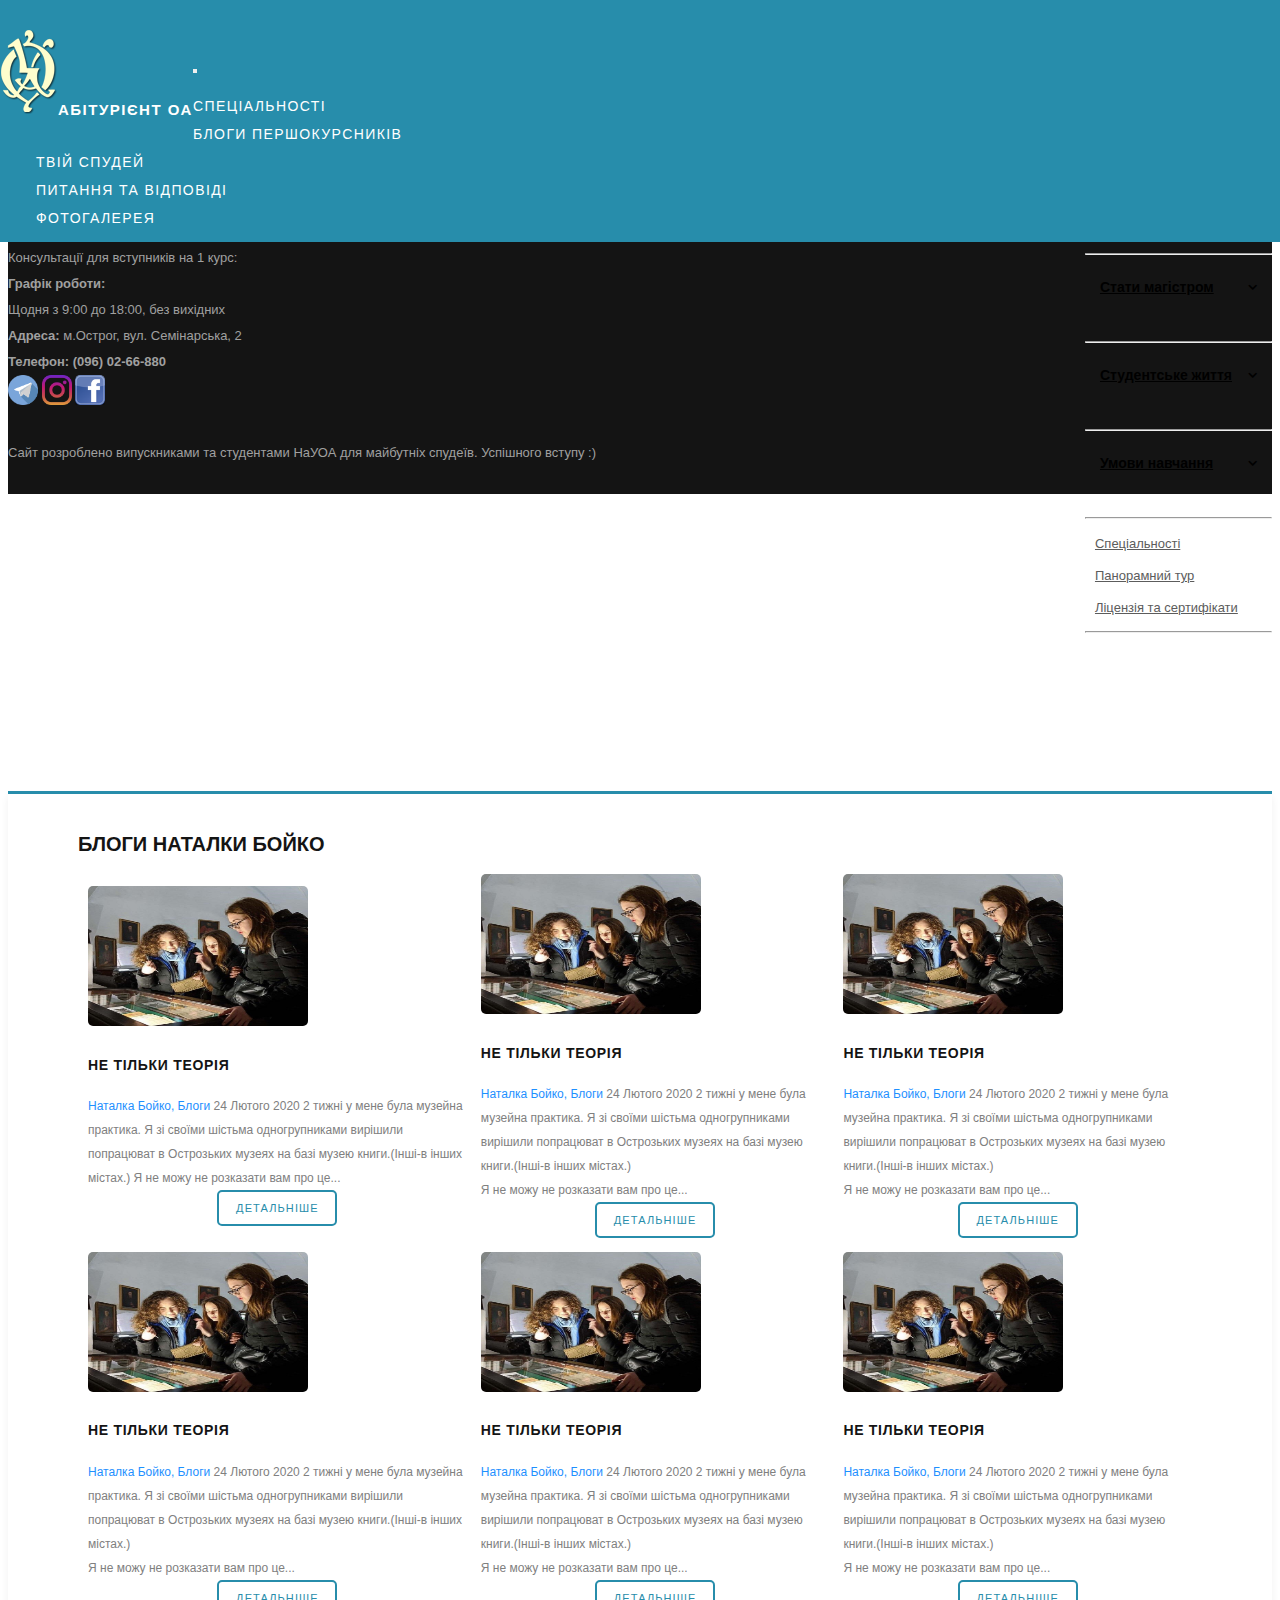
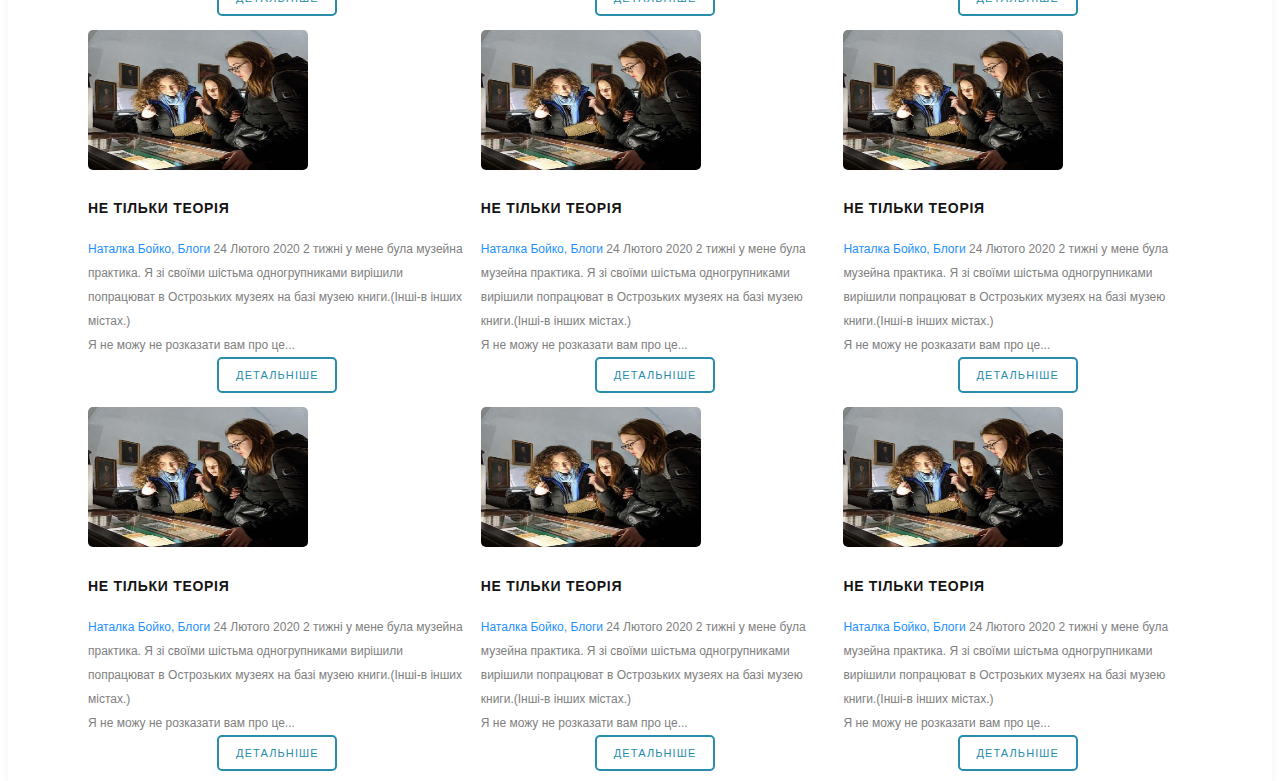
==== commit fbd6476b: "Add select spec" ====
--- a/blog2.html
+++ b/blog2.html
@@ -165,9 +165,9 @@
         <div class="card card_b">
             <div class="card-body ">
                 <p class="p_blog"><b>БЛОГИ НАТАЛКИ БОЙКО</b></p>
-                <table>
-                    <tr> 
-                        <td>
+                <table class="tb_blog">
+                    <tr class="tr_blog"> 
+                        <td class="td_blog">
 <img src="./blog2.jpg" alt="face" class="rounded img_blog"/>
 <h4>НЕ ТІЛЬКИ ТЕОРІЯ</h4>
 <p class="p_cards">
@@ -180,7 +180,7 @@
 </p>
 <button type="button" class="more btn btn-outline-info">Детальніше</button>
                         </td>
-                        <td><img src="./blog2.jpg" alt="face" class=" rounded-circle img_blog"/>
+                        <td class="td_blog"><img src="./blog2.jpg" alt="face" class=" rounded-circle img_blog"/>
                             <h4>НЕ ТІЛЬКИ ТЕОРІЯ</h4>
                             <p class="p_cards">
                                 <span>Наталка Бойко, Блоги </span> 24 Лютого 2020
@@ -191,7 +191,7 @@
                                 Я не можу не розказати вам про це...
                             </p>
                             <button type="button" class="more btn btn-outline-info">Детальніше</button></td>
-                        <td><img src="./blog2.jpg" alt="face" class="rounded img_blog"/>
+                        <td class="td_blog"><img src="./blog2.jpg" alt="face" class="rounded img_blog"/>
                             <h4>НЕ ТІЛЬКИ ТЕОРІЯ</h4>
                             <p class="p_cards">
                                 <span>Наталка Бойко, Блоги </span> 24 Лютого 2020
@@ -205,8 +205,8 @@
                         </td>
                    
                         </tr>
-                        <tr> 
-                            <td>
+                        <tr class="tr_blog"> 
+                            <td class="td_blog">
     <img src="./blog2.jpg" alt="face" class="rounded img_blog"/>
     <h4>НЕ ТІЛЬКИ ТЕОРІЯ</h4>
     <p class="p_cards">
@@ -219,7 +219,7 @@
     </p>
     <button type="button" class="more btn btn-outline-info">Детальніше</button>
                             </td>
-                            <td><img src="./blog2.jpg" alt="face" class="rounded img_blog"/>
+                            <td class="td_blog"><img src="./blog2.jpg" alt="face" class="rounded img_blog"/>
                                 <h4>НЕ ТІЛЬКИ ТЕОРІЯ</h4>
                                 <p class="p_cards">
                                     <span>Наталка Бойко, Блоги </span> 24 Лютого 2020
@@ -230,7 +230,7 @@
                                     Я не можу не розказати вам про це...
                                 </p>
                                 <button type="button" class="more btn btn-outline-info">Детальніше</button></td>
-                            <td><img src="./blog2.jpg" alt="face" class="rounded img_blog"/>
+                            <td class="td_blog"><img src="./blog2.jpg" alt="face" class="rounded img_blog"/>
                                 <h4>НЕ ТІЛЬКИ ТЕОРІЯ</h4>
                                 <p class="p_cards">
                                     <span>Наталка Бойко, Блоги </span> 24 Лютого 2020
@@ -243,8 +243,8 @@
                                 <button type="button" class="more btn btn-outline-info">Детальніше</button></td>
                        
                             </tr>
-                        <tr> 
-                                <td>
+                        <tr class="tr_blog"> 
+                                <td class="td_blog">
         <img src="./blog2.jpg" alt="face" class="rounded img_blog"/>
         <h4>НЕ ТІЛЬКИ ТЕОРІЯ</h4>
         <p class="p_cards">
@@ -256,7 +256,7 @@
             Я не можу не розказати вам про це...
         </p><button type="button" class="more btn btn-outline-info">Детальніше</button>
                                 </td>
-                                <td><img src="./blog2.jpg" alt="face" class="rounded img_blog"/>
+                                <td class="td_blog"><img src="./blog2.jpg" alt="face" class="rounded img_blog"/>
                                     <h4>НЕ ТІЛЬКИ ТЕОРІЯ</h4>
                                     <p class="p_cards">
                                         <span>Наталка Бойко, Блоги </span>24 Лютого 2020
@@ -267,7 +267,7 @@
                                         Я не можу не розказати вам про це...
                                     </p>
                                     <button type="button" class="more btn btn-outline-info">Детальніше</button></td>
-                                <td><img src="./blog2.jpg" alt="face" class="rounded img_blog"/>
+                                <td class="td_blog"><img src="./blog2.jpg" alt="face" class="rounded img_blog"/>
                                     <h4>НЕ ТІЛЬКИ ТЕОРІЯ</h4>
                                     <p class="p_cards">
                                         <span>Наталка Бойко, Блоги </span>24 Лютого 2020
@@ -281,8 +281,8 @@
                            
                                 </tr>
                           
-                                <tr> 
-                                    <td>
+                                <tr class="tr_blog"> 
+                                    <td class="td_blog">
             <img src="./blog2.jpg" alt="face" class="rounded img_blog"/>
             <h4>НЕ ТІЛЬКИ ТЕОРІЯ</h4>
             <p class="p_cards">
@@ -294,7 +294,7 @@
                 Я не можу не розказати вам про це...
             </p><button type="button" class=" more btn btn-outline-info">Детальніше</button>
                                     </td>
-                                    <td><img src="./blog2.jpg" alt="face" class="rounded img_blog"/>
+                                    <td class="td_blog"><img src="./blog2.jpg" alt="face" class="rounded img_blog"/>
                                         <h4>НЕ ТІЛЬКИ ТЕОРІЯ</h4>
                                         <p class="p_cards">
                                             <span>Наталка Бойко, Блоги </span> 24 Лютого 2020
@@ -305,7 +305,7 @@
                                             Я не можу не розказати вам про це...
                                         </p>
                                         <button type="button" class="more btn btn-outline-info">Детальніше</button></td>
-                                    <td><img src="./blog2.jpg" alt="face" class="rounded img_blog"/>
+                                    <td class="td_blog"><img src="./blog2.jpg" alt="face" class="rounded img_blog"/>
                                         <h4>НЕ ТІЛЬКИ ТЕОРІЯ</h4>
                                         <p class="p_cards">
                                             <span>Наталка Бойко, Блоги </span> 24 Лютого 2020
--- a/style.css
+++ b/style.css
@@ -7,6 +7,7 @@
  
   padding-top: 150px;
 }
+
 .headerfixed
 {
 width:100%;
@@ -428,30 +429,103 @@
 
 
 
-table { 
+.tb_blog { 
   width: 100%; 
 
  border: 2px solid white;
  }
- th { 
+ .tr_blog { 
 
  
   padding: 5px; 
   border: 1px solid lightgrey
  
  }
- td { 
+ .td_blog { 
   padding: 5px;
    
-   border: 1px solid lightgrey
+   border: 1px solid white
+ }
+ .tb_sel { 
+  width: 100%; 
+ border: 2px solid white;
+ }
+ 
+ .tr_h { 
+ 
+background-color: #278dab;
+ color: #fff;
+
+ }
+ .td_h { 
+
+  font-family: Tahoma;
+  color: #fff;
+  padding: 26px;
+ }
+ .tr_menu { 
+ 
+  background-color: #278dab;
+   color: #fff;
+  
+   }
+   .td_menu { 
+  
+    font-family: Arial;
+    color: #fff;
+    padding: 10px;
+   }
+   .td_menu_ch { 
+    font-size: 13px;
+    font-family: Arial;
+    color: black;
+    padding: 5px 10px 10px 10px;
+
+   }
+.tr_sel{
+  color: black;
+  font-size: 13px;
+ 
+  font-family: Tahoma;
+  background-color: white;
+}
+.td_sel{
+ 
+  padding: 12px;
+ 
+}
+ .tr_sel:nth-child(2n+1){
+  color: black;
+  background-color: #ecf2fd;
  }
  .p_cards{
    color: grey;
    font-size: 12px;
  }
+ p{
+   margin: 0;
+ }
  .p_cards span{
   color: #1E90FF;
  } 
+ .div_a{
+   padding: 5px 12px 12px 0px;
+ }
+ .p_p{
+  float:left;
+ }
+ .p_num{
+  float:right;
+  right:0;
+ }
+ .p_num1{
+   margin: 0;
+  float:right;
+  right:0;
+ }
+ .ph_menu{
+   text-align: center;
+ }
  .more{
 
   border:2px solid #278dab; 
@@ -468,9 +542,27 @@
 transform: translate(-50%, 0)
 
  }
-
- .more:hover,
- .more:focus{
+ .more_m{
+
+  border:1px solid #278dab; 
+ font-family: sans-serif;
+  color:#278dab;
+  border-radius: 5px;
+  font-size: 11px;
+width:120px;
+padding: 10px 15px 10px 15px;
+  background-color: transparent;
+  position: relative;
+left: 50%;
+transform: translate(-50%, 0)
+
+ }
+
+ .more:hover{
+ background-color: #278dab;
+ color :#fff
+ }
+ .more_m:hover{
  background-color: #278dab;
  color :#fff
  }
@@ -487,4 +579,111 @@
  }
  .card_b{
    border-top: 3px solid #278dab ;
- }+ }
+ .ch{
+   width:17px;
+   height: 17px;
+ }
+
+
+
+.container_ch {
+  display: block;
+  position: relative;
+  padding-left: 30px;
+  cursor: pointer;
+  font-size: 13px;
+  color:#5c5c5c;
+  -webkit-user-select: none;
+  -moz-user-select: none;
+  -ms-user-select: none;
+  user-select: none;
+}
+
+/* Hide the browser's default checkbox */
+.container_ch input {
+  position: absolute;
+  opacity: 0;
+  cursor: pointer;
+  height: 0;
+  width: 0;
+}
+ input:checked + label{
+   color: black;
+ }
+
+.checkmark {
+  position: absolute;
+  top: 0;
+  left: 0;
+  height: 15px;
+  width: 15px;
+  border-radius: 2px;
+  background-color: #eee;
+}
+
+.checkmark1 {
+  position: absolute;
+  top: 0;
+  left: 0;
+  height: 15px;
+  width: 15px;
+  border-radius: 2px;
+  background-color: #eee;
+}
+.container_ch:hover input ~ .checkmark {
+  background-color: #ccc;
+}
+.container_ch:hover input ~ .checkmark1 {
+  background-color: #ccc;
+}
+
+.container_ch input:checked ~ .checkmark {
+  background-color: #2196F3;
+}
+.container_ch input:checked ~ .checkmark1 {
+  background-color: grey;
+}
+.container_ch input:checked {
+  color: black;
+}
+.checkmark:after {
+  content: "";
+  position: absolute;
+  display: none;
+}
+.checkmark1:after {
+  content: "";
+  position: absolute;
+  display: none;
+}
+.container_ch input:checked ~ .checkmark:after {
+  display: block;
+
+}
+.container_ch input:checked ~ .checkmark1:after {
+  display: block;
+  
+}
+.container_ch .checkmark:after {
+  left: 5px;
+  top: 2px;
+  width: 5px;
+  height: 10px;
+  border: solid white;
+  border-width: 0 2px 2px 0;
+  -webkit-transform: rotate(45deg);
+  -ms-transform: rotate(45deg);
+  transform: rotate(45deg);
+}
+.container_ch .checkmark1:after {
+  left: 5px;
+  top: 2px;
+  width: 5px;
+  height: 10px;
+  border: solid white;
+  border-width: 0 2px 2px 0;
+  -webkit-transform: rotate(45deg);
+  -ms-transform: rotate(45deg);
+  transform: rotate(45deg);
+}